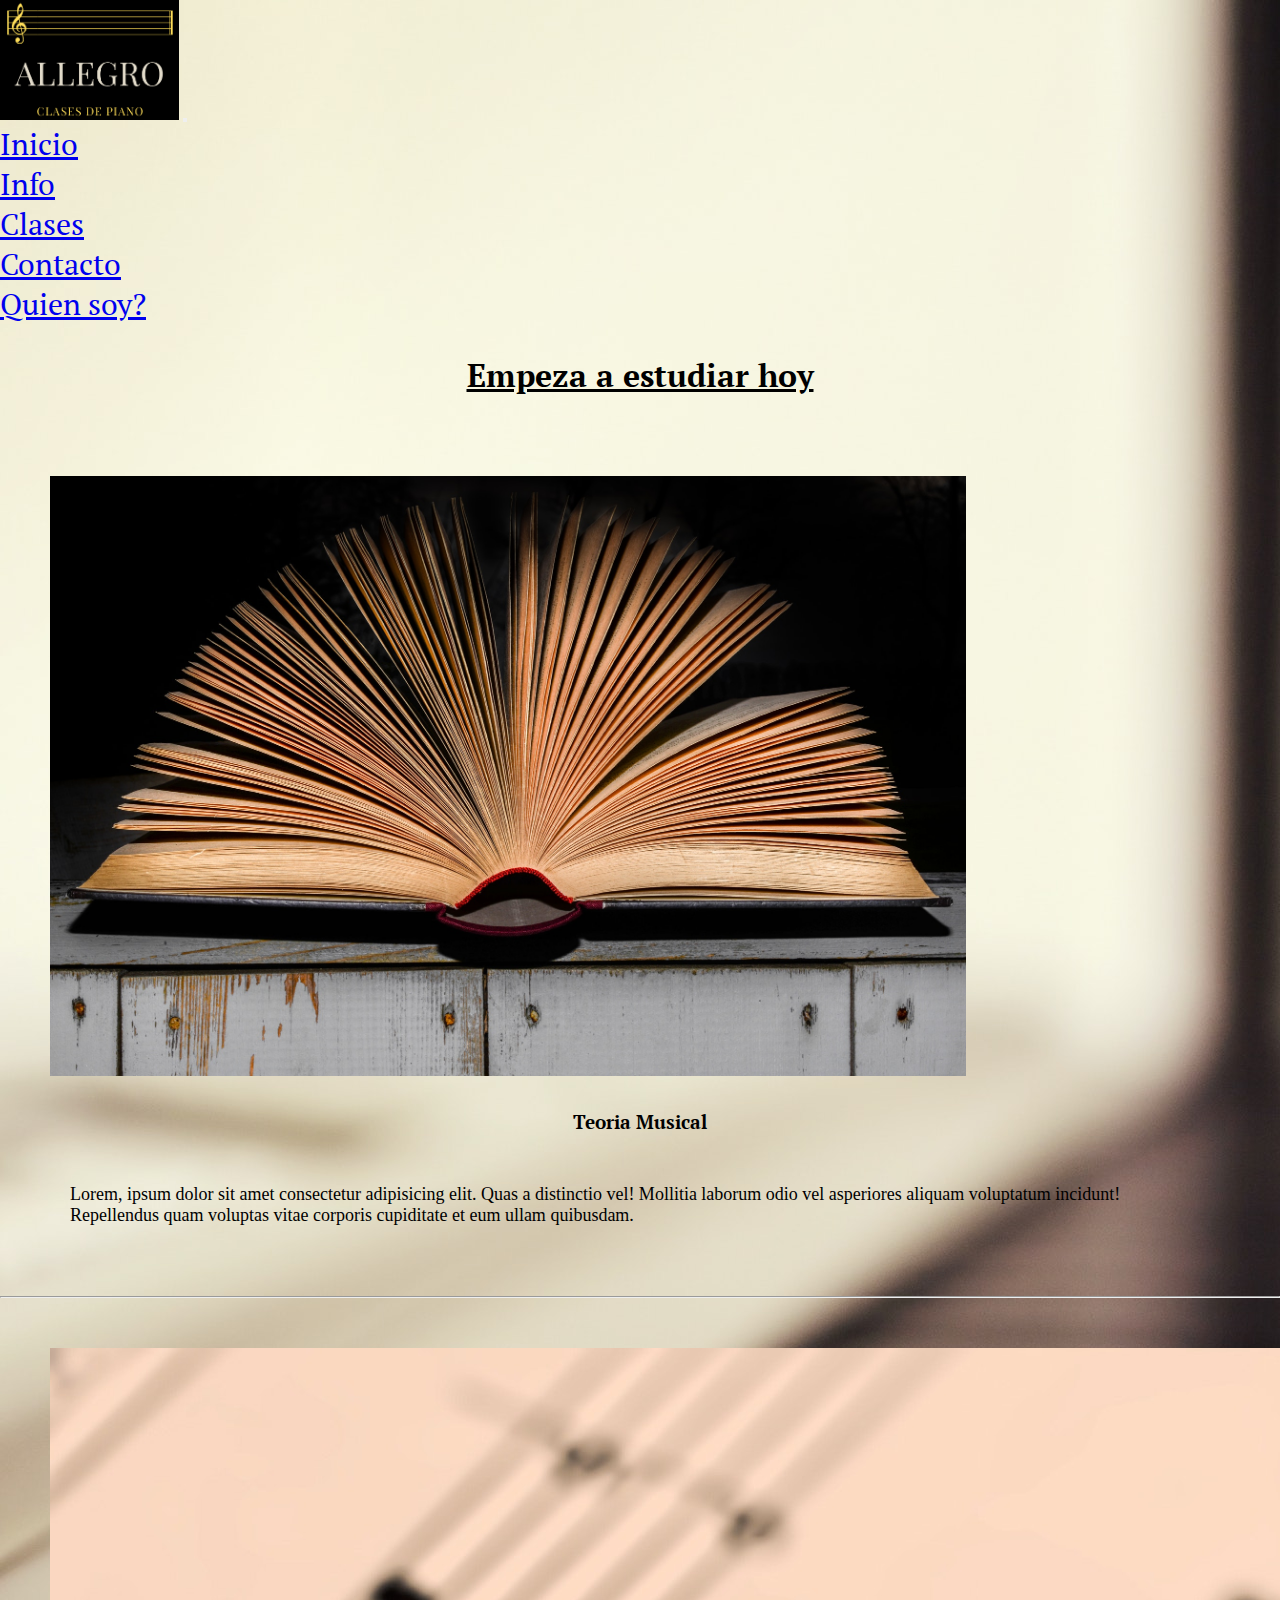
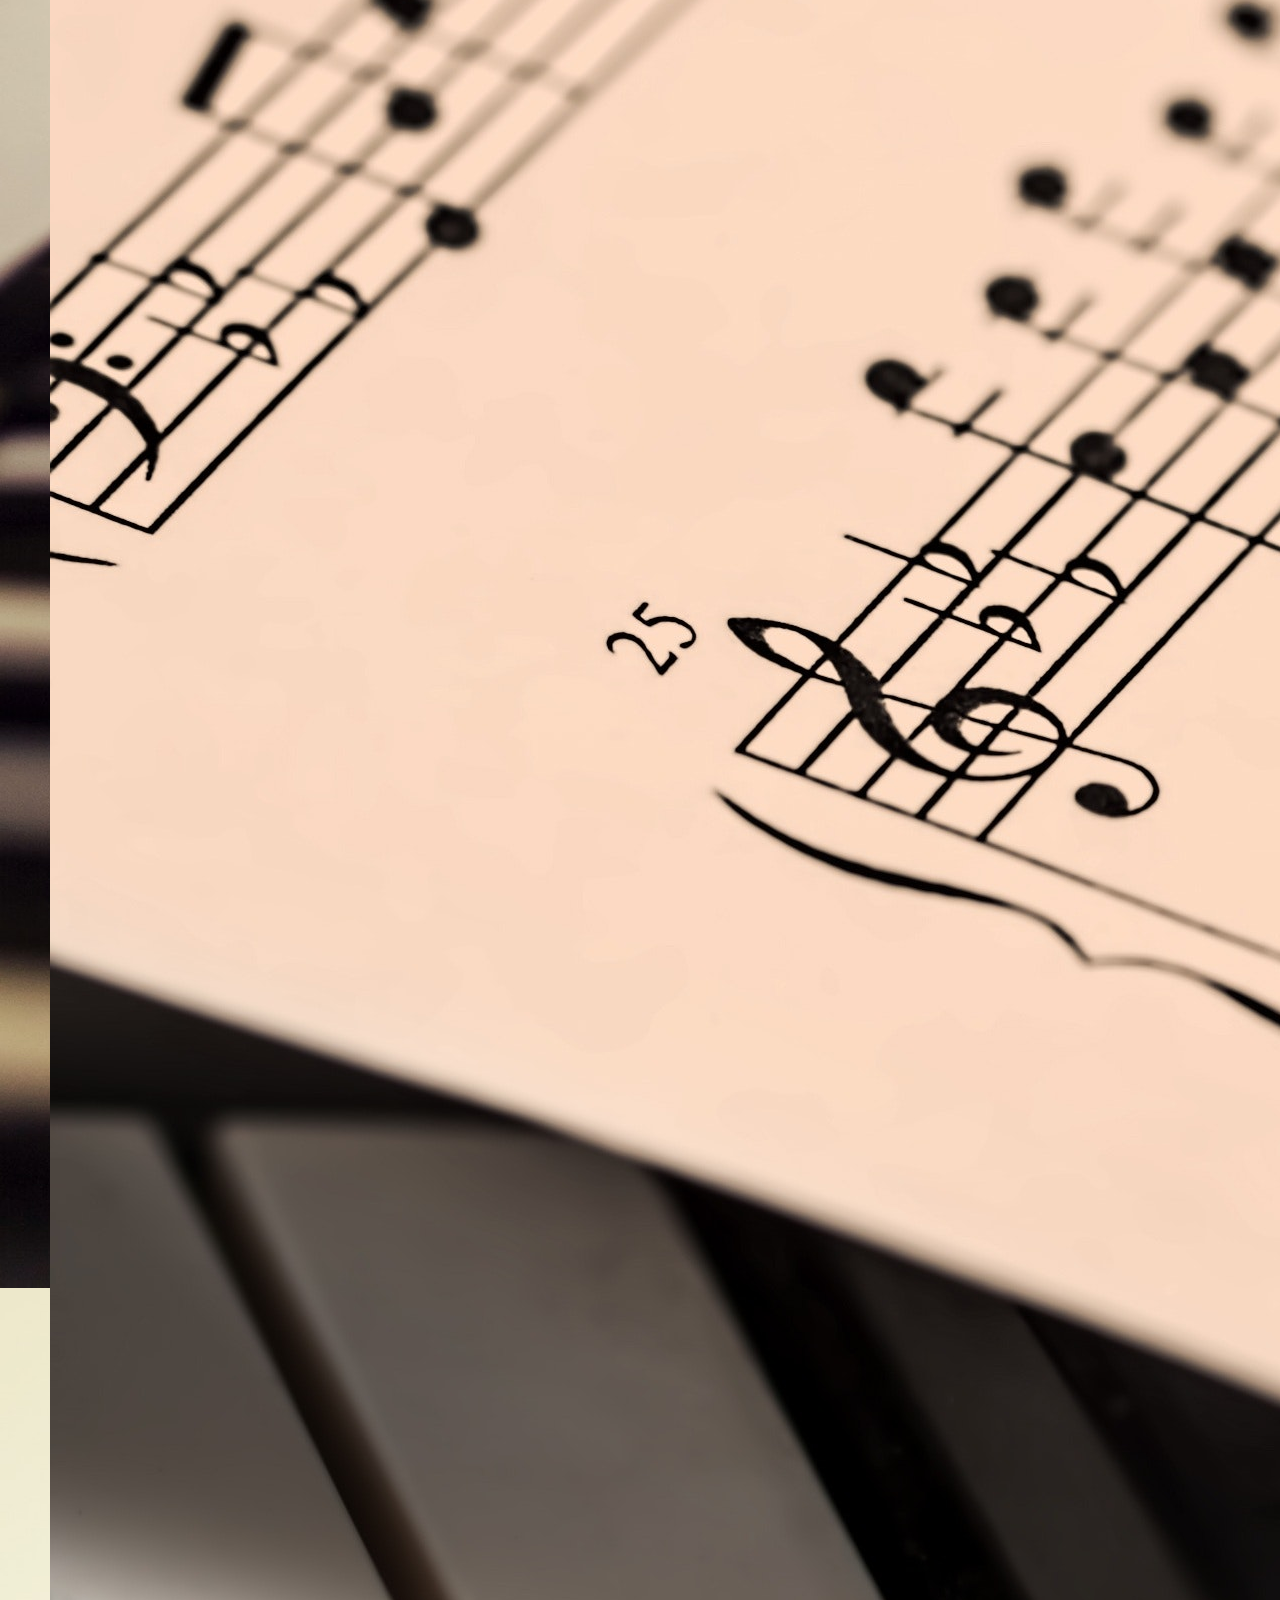
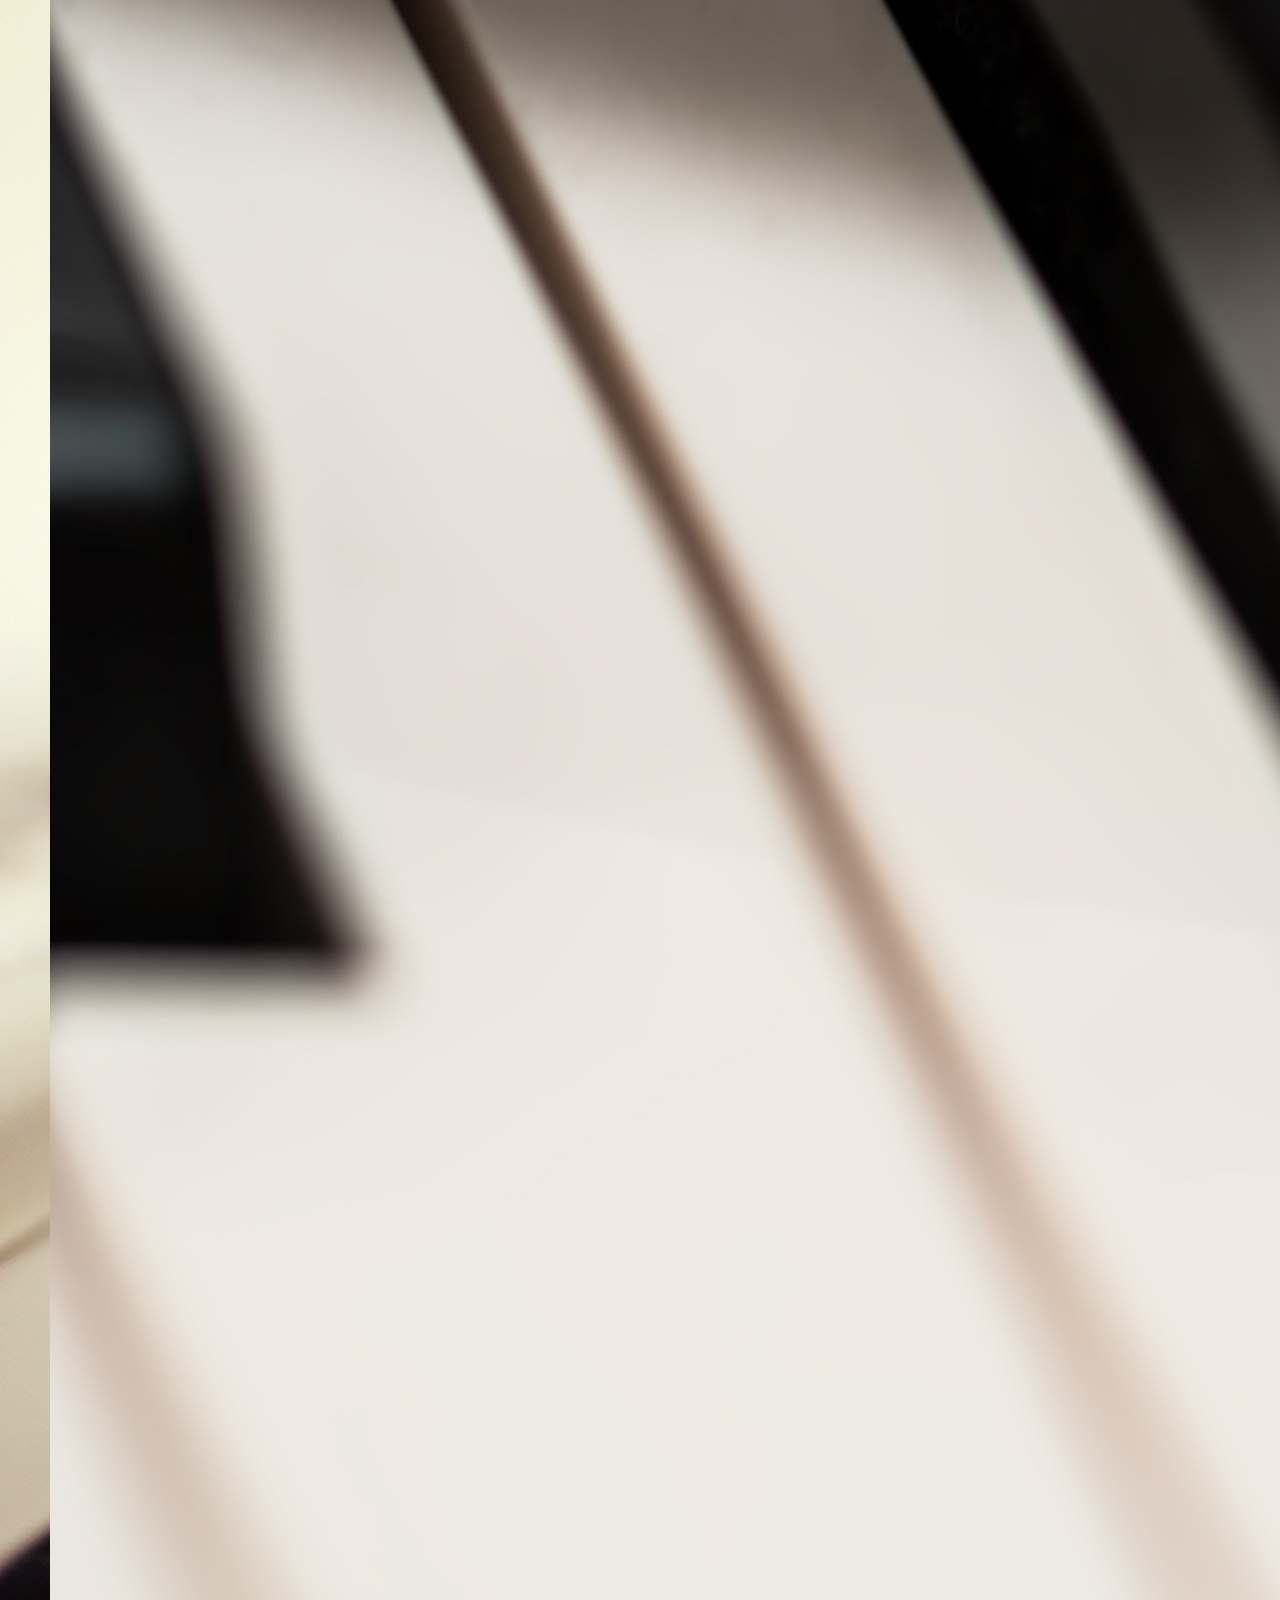
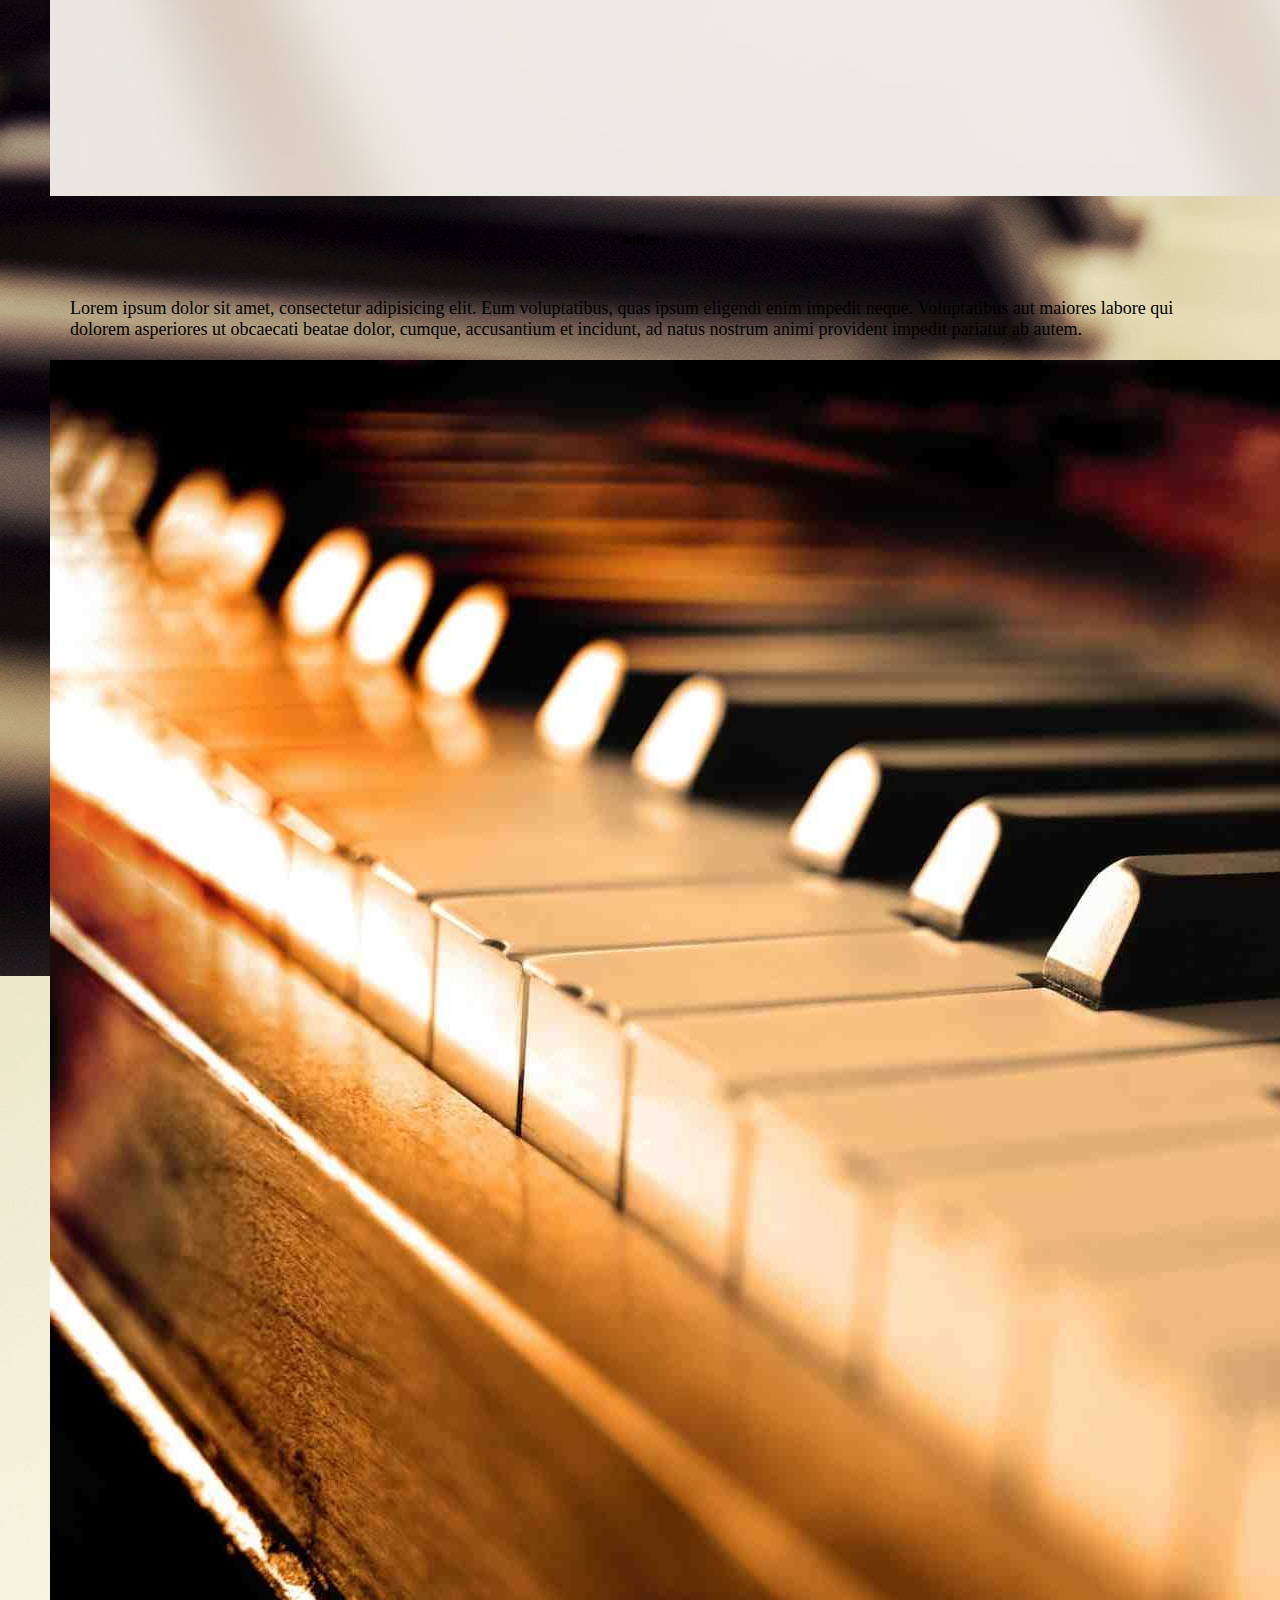
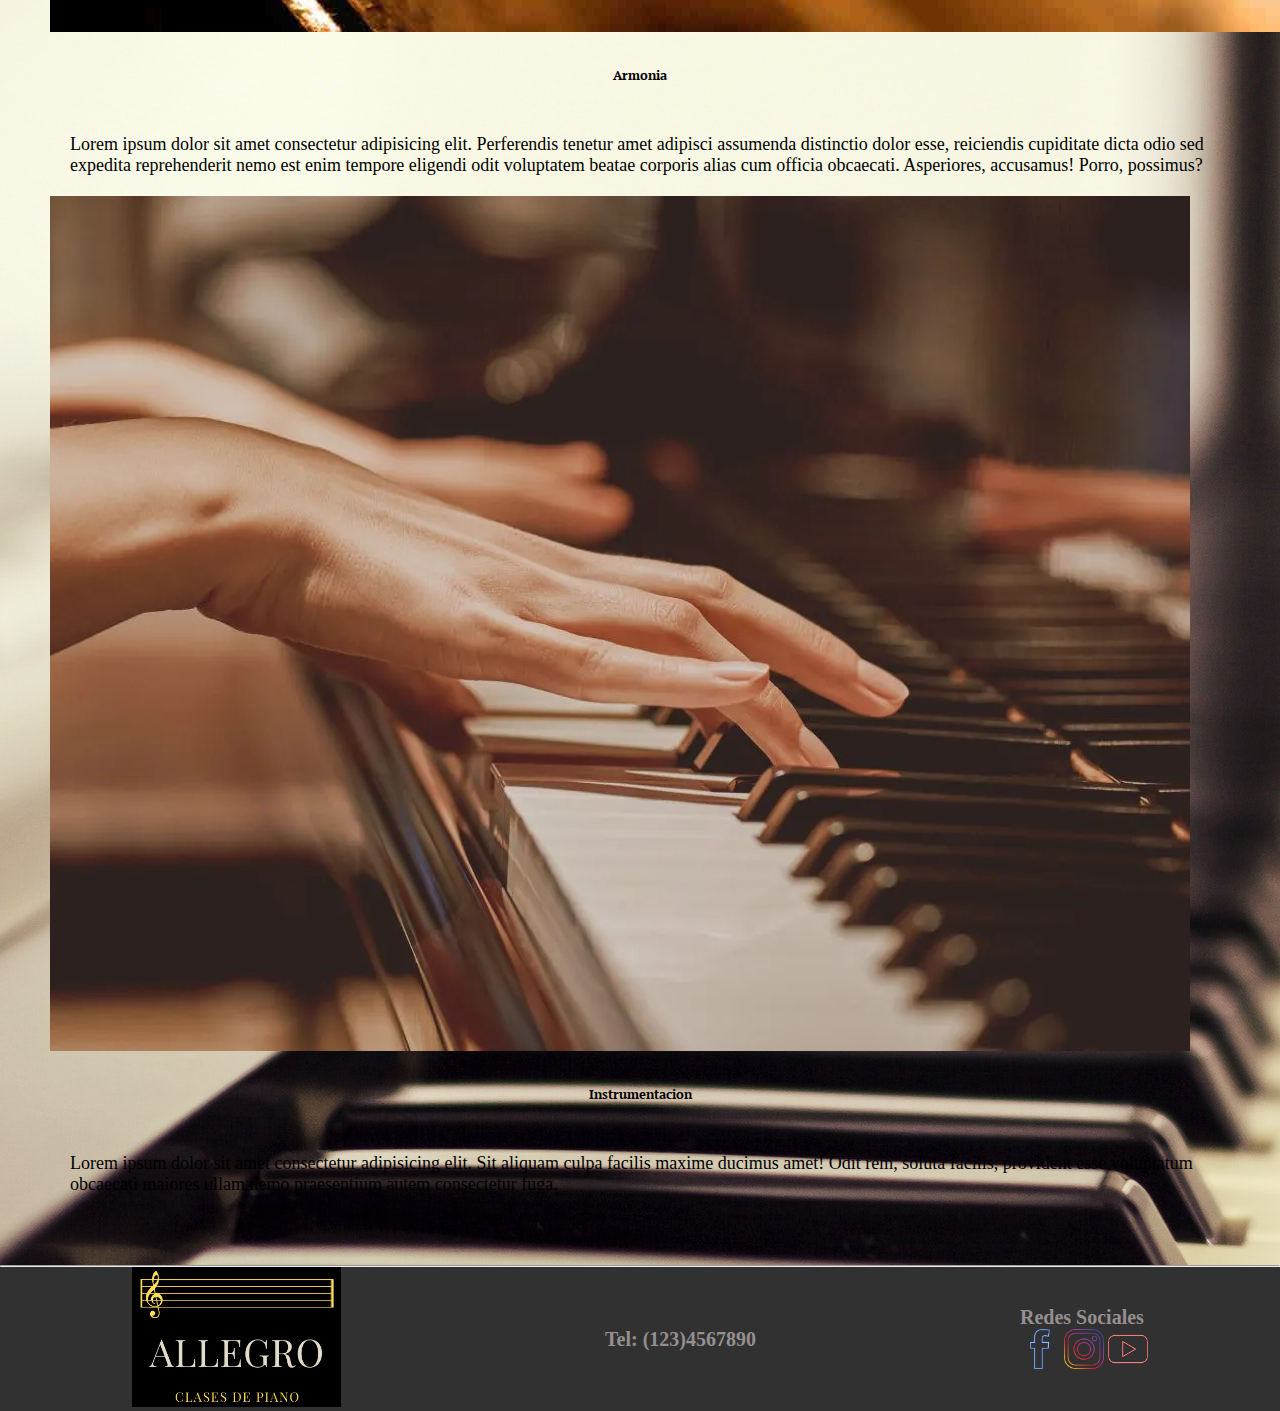
==== paginas/clases.html @ 0a34e82d "2da entrega del proyecto" ====
<!DOCTYPE html>
<html lang="es">
<head>
    <meta charset="UTF-8">
    <meta http-equiv="X-UA-Compatible" content="IE=edge">
    <meta name="viewport" content="width=device-width, initial-scale=1.0">
    <title>Clases</title>
    <link rel="shortcut icon" href="../imagenes/piano.ico" type="image/x-icon">
    <link href="https://cdn.jsdelivr.net/npm/bootstrap@5.1.3/dist/css/bootstrap.min.css" rel="stylesheet" integrity="sha384-1BmE4kWBq78iYhFldvKuhfTAU6auU8tT94WrHftjDbrCEXSU1oBoqyl2QvZ6jIW3" crossorigin="anonymous">
    <link rel="stylesheet" href="../css/style.css">
</head>
<body>
    <header>
        <nav class="navbar navbar-expand-lg navbar-dark bg-dark">
            <div class="container-fluid">
              <a class="navbar-brand" href="#"><img src="../imagenes/allegro.png" height="120px" alt=""></a>
              <button class="navbar-toggler" type="button" data-bs-toggle="collapse" data-bs-target="#navbarSupportedContent" aria-controls="navbarSupportedContent" aria-expanded="false" aria-label="Toggle navigation">
                <span class="navbar-toggler-icon"></span>
              </button>
              <div class="collapse navbar-collapse" id="navbarSupportedContent">
                <ul class="navbar-nav me-auto mb-2 mb-lg-0">
                  <li class="nav-item">
                    <a class="nav-link" href="../index.html">Inicio</a>
                  </li>
                  <li class="nav-item">
                    <a class="nav-link" href="info.html">Info</a>
                  </li>
                  <li class="nav-item">
                    <a class="nav-link" href="clases.html">Clases</a>
                  </li>
                  <li class="nav-item">
                    <a class="nav-link" href="contacto.html" >Contacto</a>
                  </li>
                  <li class="nav-item">
                    <a class="nav-link" href="quiensoy.html">Quien soy?</a>
                  </li>
                </ul>
              </div>
            </div>
          </nav>
    </header>
    <h1>Empeza a estudiar hoy</h1>
    <nav class="clases">
        <div class="card mb-3">
            <img src="../imagenes/pexels-skitterphoto-1005324.jpg" height="600px" class="card-img-top" alt="Teoria Musical">
            <div class="card-body">
              <h3 class="card-title">Teoria Musical</h3>
              <p class="card-text">Lorem, ipsum dolor sit amet consectetur adipisicing elit. Quas a distinctio vel! Mollitia laborum odio vel asperiores aliquam voluptatum incidunt! Repellendus quam voluptas vitae corporis cupiditate et eum ullam quibusdam.</p>
            </div>
          </div>
    </nav>
    <hr>
    <section>
    <div class="card-group">
        <div class="card">
          <img src="../imagenes/armonia.jpg" class="card-img-top" alt="solfeo">
          <div class="card-body">
            <h5 class="card-title">Solfeo</h5>
            <p class="card-text">Lorem ipsum dolor sit amet, consectetur adipisicing elit. Eum voluptatibus, quas ipsum eligendi enim impedit neque. Voluptatibus aut maiores labore qui dolorem asperiores ut obcaecati beatae dolor, cumque, accusantium et incidunt, ad natus nostrum animi provident impedit pariatur ab autem.</p>
          </div>
        </div>
        <div class="card">
          <img src="../imagenes/piano.jpg" class="card-img-top" alt="armonia">
          <div class="card-body">
            <h5 class="card-title">Armonia</h5>
            <p class="card-text">Lorem ipsum dolor sit amet consectetur adipisicing elit. Perferendis tenetur amet adipisci assumenda distinctio dolor esse, reiciendis cupiditate dicta odio sed expedita reprehenderit nemo est enim tempore eligendi odit voluptatem beatae corporis alias cum officia obcaecati. Asperiores, accusamus! Porro, possimus?</p>
          </div>
        </div>
        <div class="card">
          <img src="../imagenes/instrumentacion.jpg" class="card-img-top" alt="instrumentacion">
          <div class="card-body">
            <h5 class="card-title">Instrumentacion</h5>
            <p class="card-text">Lorem ipsum dolor sit amet consectetur adipisicing elit. Sit aliquam culpa facilis maxime ducimus amet! Odit rem, soluta facilis, provident esse voluptatum obcaecati maiores ullam nemo praesentium autem consectetur fuga.</p>
          </div>
        </div>
      </div>
    </section>
    <hr>
    <footer>
      <div class="pie">
        <div class="logopie">
          <img src="../imagenes/allegro.png" height="140px" alt="">
        </div>
        <div class="tel">
          <h2>Tel: (123)4567890</h2>
        </div>
        <div class="redes">
          <h2>Redes Sociales</h2>
          <a href="https://www.facebook.com/" target="_blank"><img src="../imagenes/facebook.png" height="40px" alt=""></a>
          <a href="https://www.instagram.com/" target="_blank"><img src="../imagenes/instagram.png" height="40px" alt=""></a>
          <a href="https://www.youtube.com/" target="_blank"><img src="../imagenes/youtube.png" height="40px" alt=""></a>
        </div>
      </div>
      </footer>
  
        
    
    <script src="https://cdn.jsdelivr.net/npm/bootstrap@5.1.3/dist/js/bootstrap.bundle.min.js" integrity="sha384-ka7Sk0Gln4gmtz2MlQnikT1wXgYsOg+OMhuP+IlRH9sENBO0LRn5q+8nbTov4+1p" crossorigin="anonymous"></script>

</body>
</html>
---- css/style.css ----
@import url('https://fonts.googleapis.com/css2?family=PT+Serif&display=swap');
*{
    margin: 0;
    padding: 0;
    box-sizing: border-box;
}
body{
    background-color: antiquewhite;
    background-image: url(../imagenes/fondo.jpg);
}
.nav-link{
    font-family:'PT Serif', serif;
    font-size: 30px;
    
} 
.carousel-item{
    height: 100%;
    transition: all 1s;
}

.navbar-collapse{
    flex-grow: 0;
    padding-right: 35px;

}
.flex{
    display: flex;
    justify-content: space-evenly;
    
}
h1{
    font-family: 'PT Serif', serif;
    padding: 30px 30px;
    text-align: center;
    text-decoration: underline;
}
p{
    padding: 20px 20px;
    font-size: large;
    
}
.clases{
    padding: 50px;
}
.card-title{
    font-family:'PT Serif', serif ;
    padding: 30px;
    display: flex;
    justify-content: center;
}
.card-group{
    padding: 50px;
}
form{
    border: 1px solid rgb(44, 43, 43);
    width: 450px;
    margin: auto;
    background-color: rgba(0, 0, 0, 0.4);
    padding: 10px 20px;
    box-sizing: border-box;
    border-radius: 8px;
    margin-bottom: 40px;

}
input{
    width: 100%;
    margin-bottom: 20px;
    padding: 7px;
    box-sizing: border-box;
    font-size: 18px;
}
textarea{
    margin-bottom: 20px;
    box-sizing: border-box;
    min-height: 100px;
    max-height: 200px;
}
#boton{
    background-color: rgb(32, 32, 32);
    color: gray;
    padding: 15px;
    font-size: 25px;
    font-family: 'PT Serif', serif ;
}
footer{
    background-color: rgb(49, 49, 49);
}
h2{
    color: rgb(149, 143, 143);
    font-size: 20px;
}
.pie{
    display: flex;
    flex-direction: row;
    justify-content: center;
    justify-content: space-around;
    align-items: center;

}
.tel{
   
.logopie{
    
.redes{


}
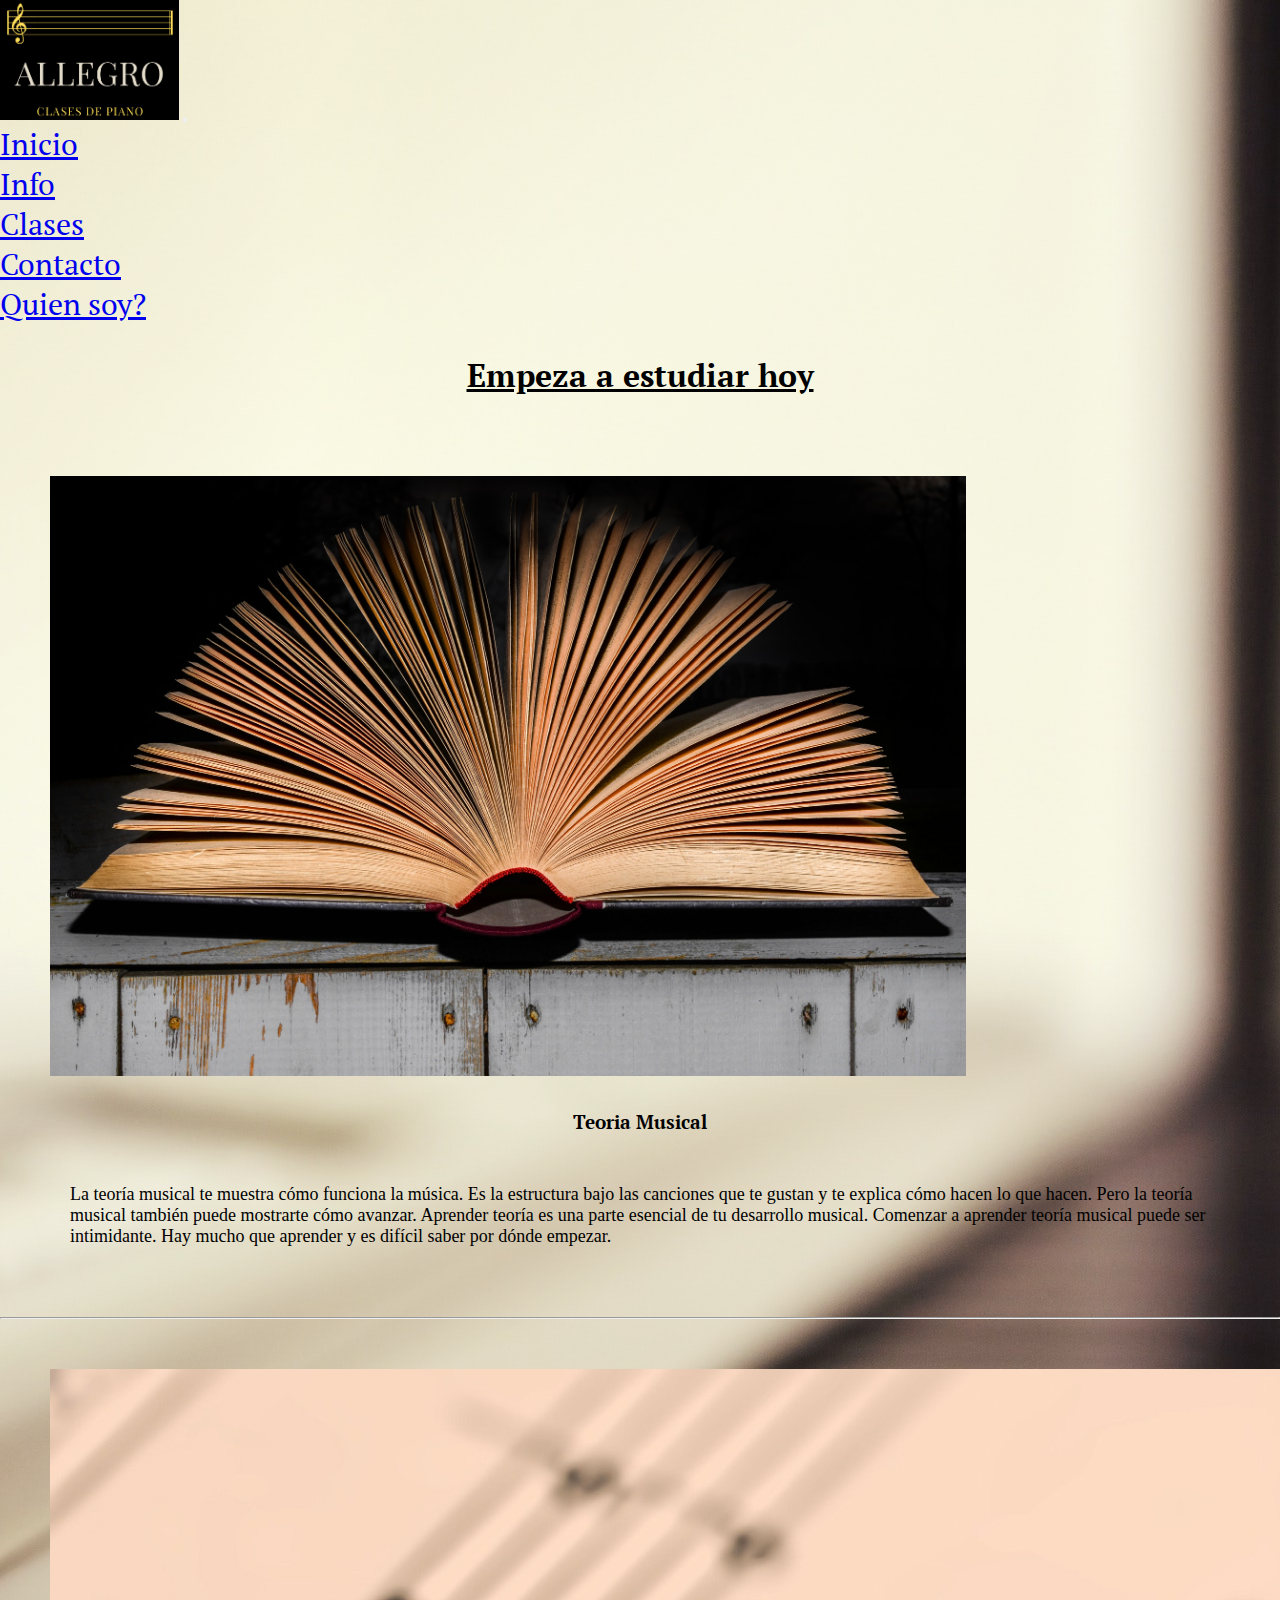
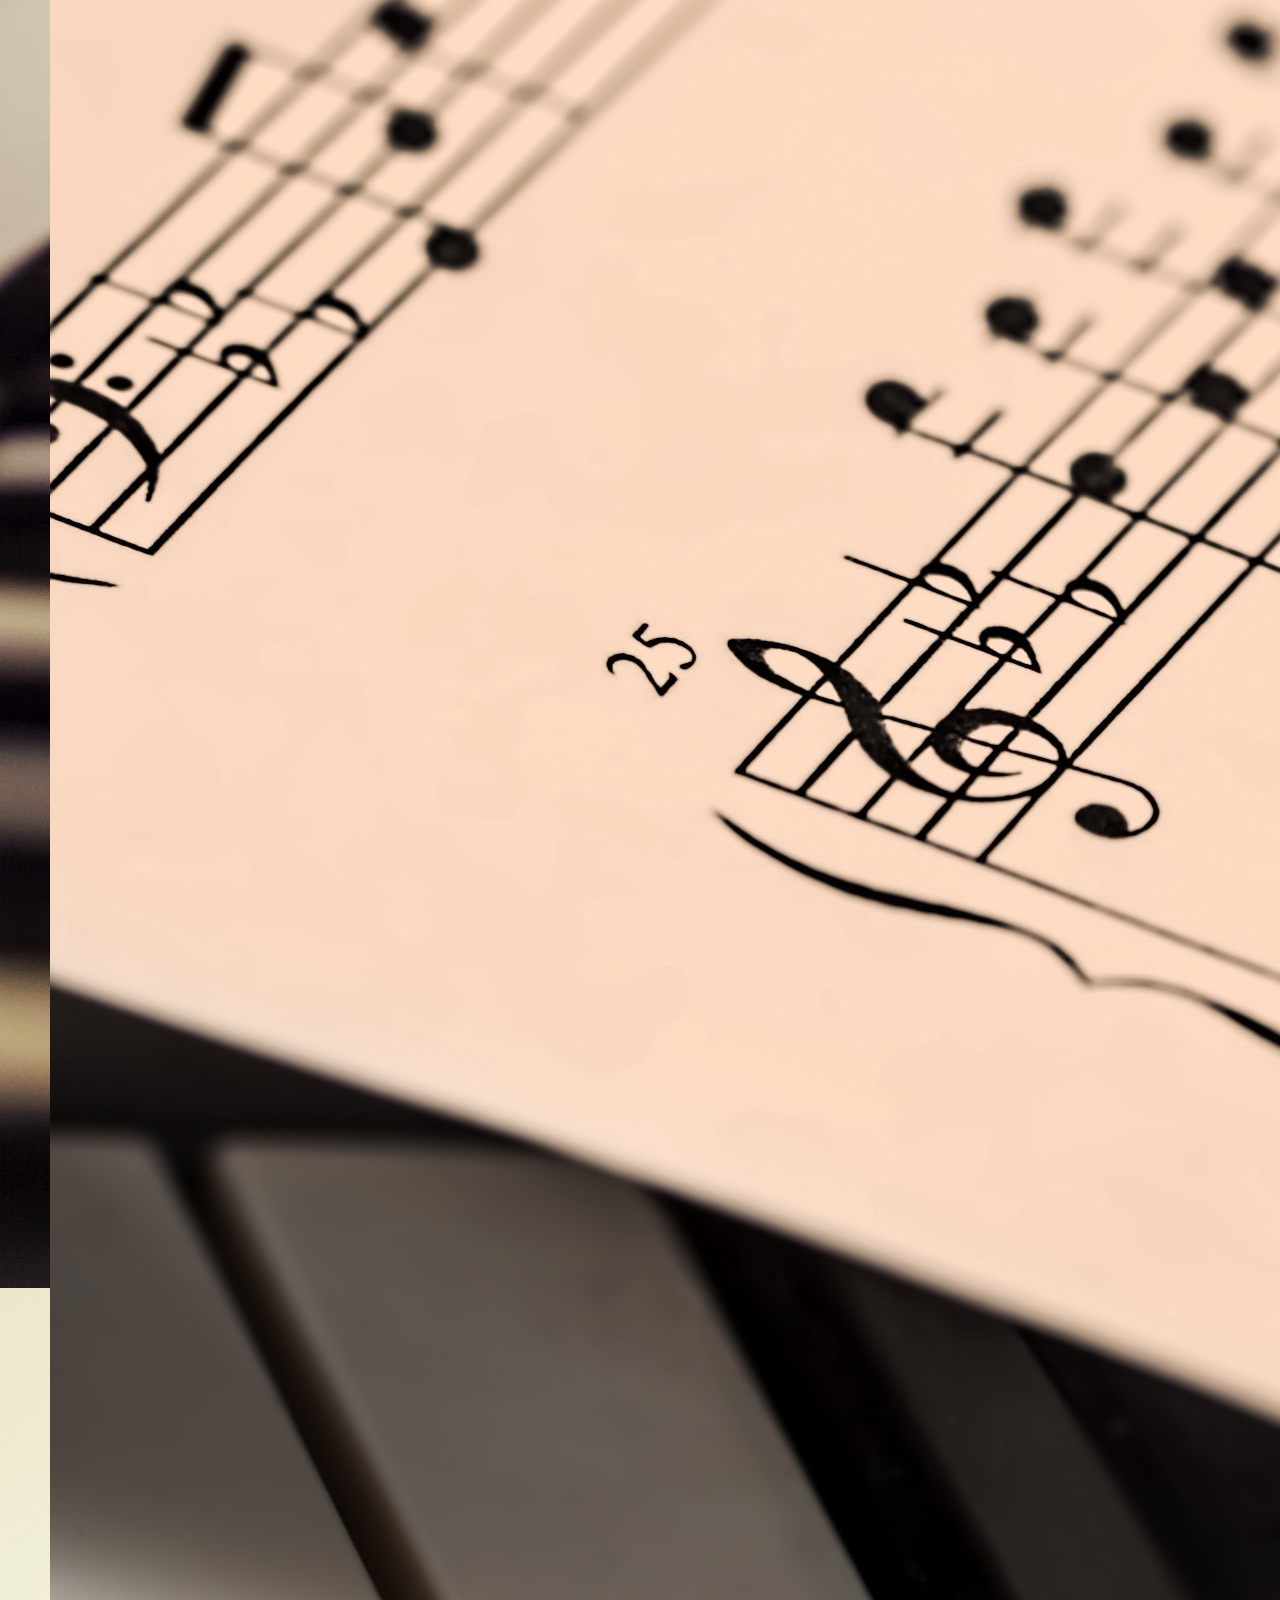
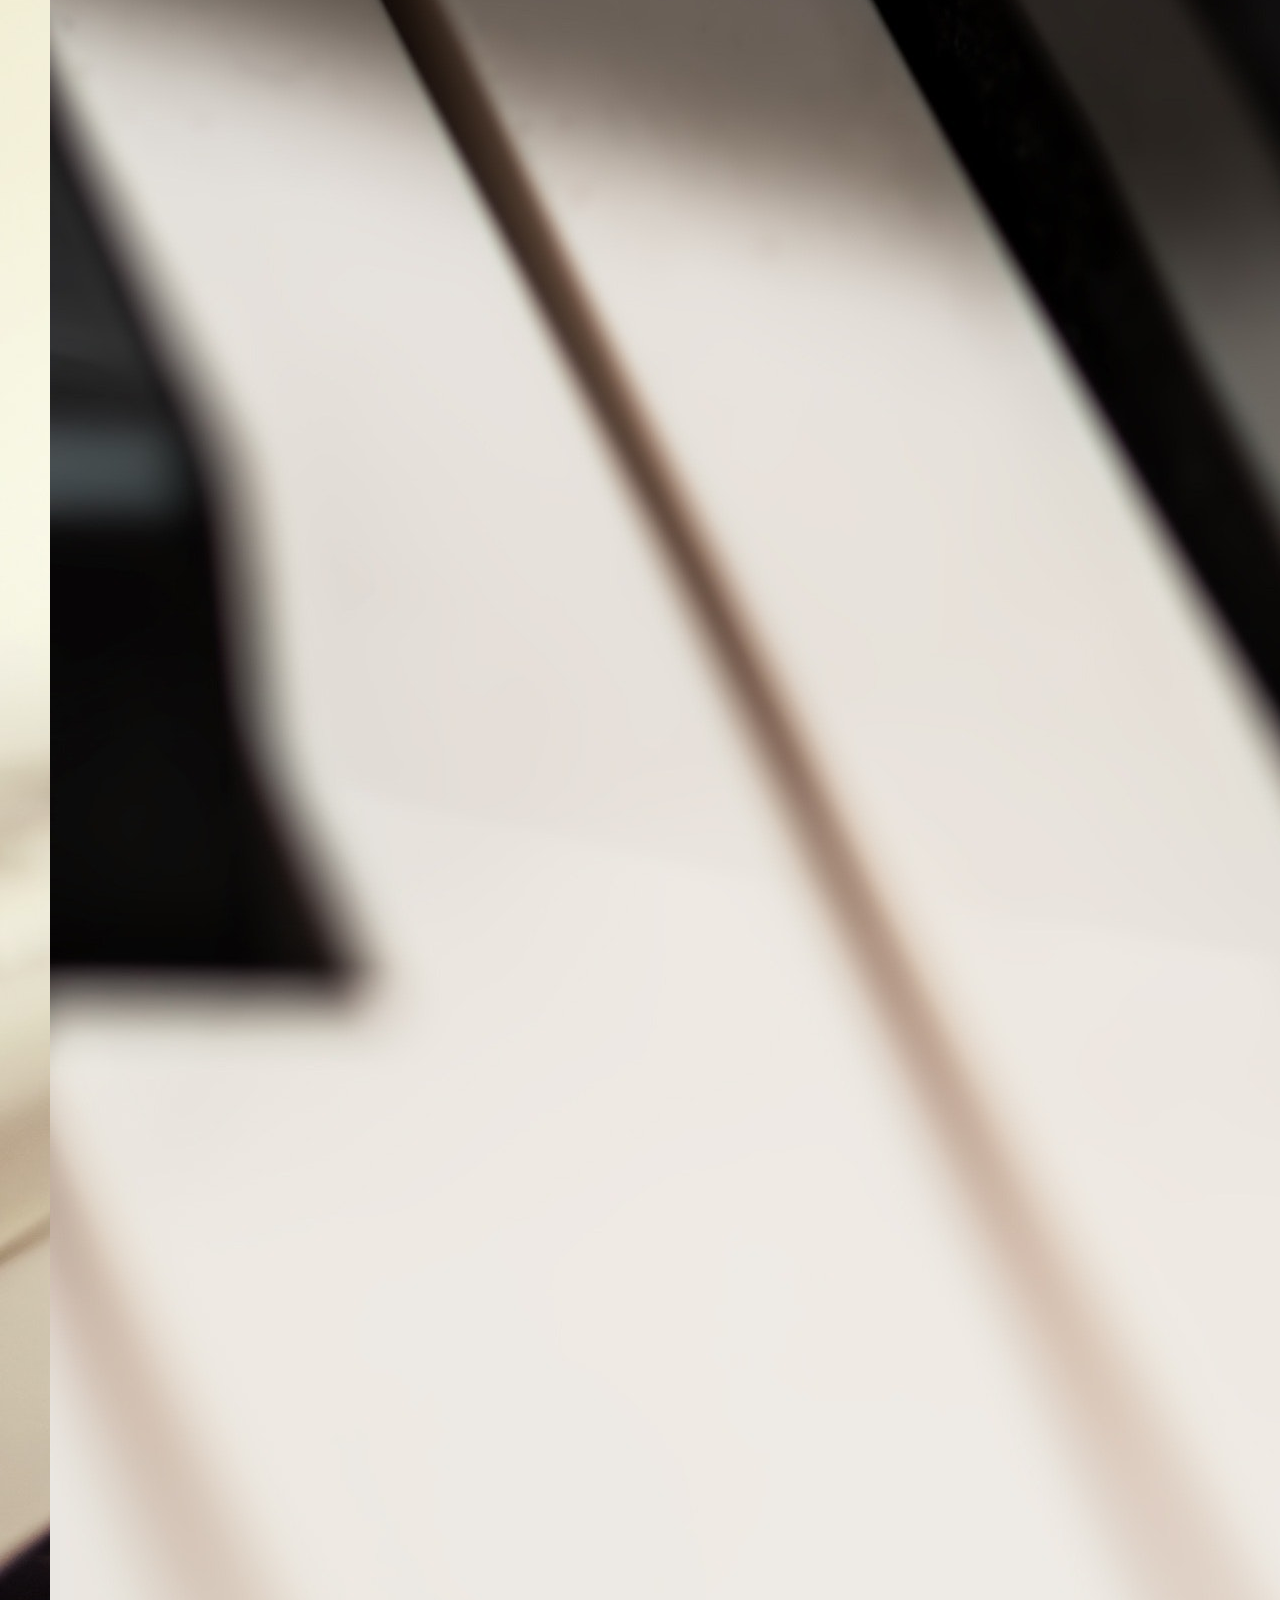
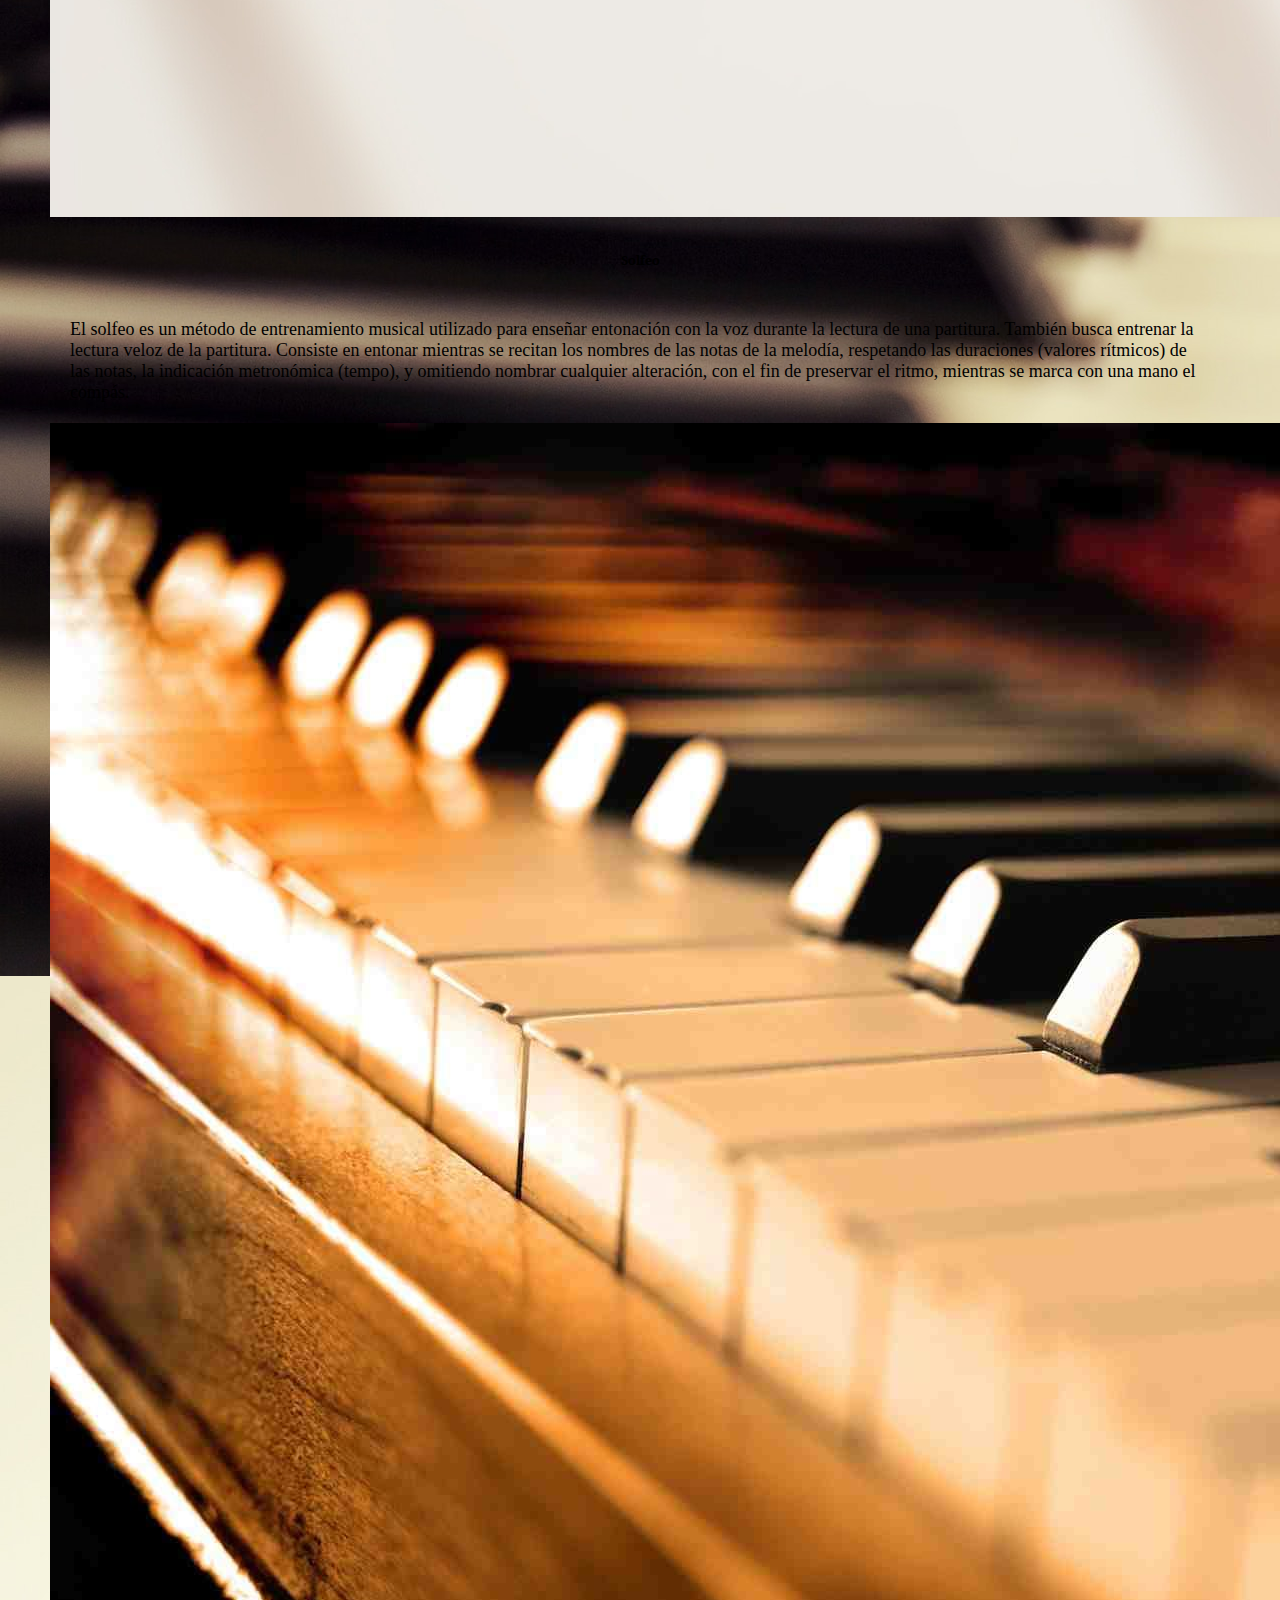
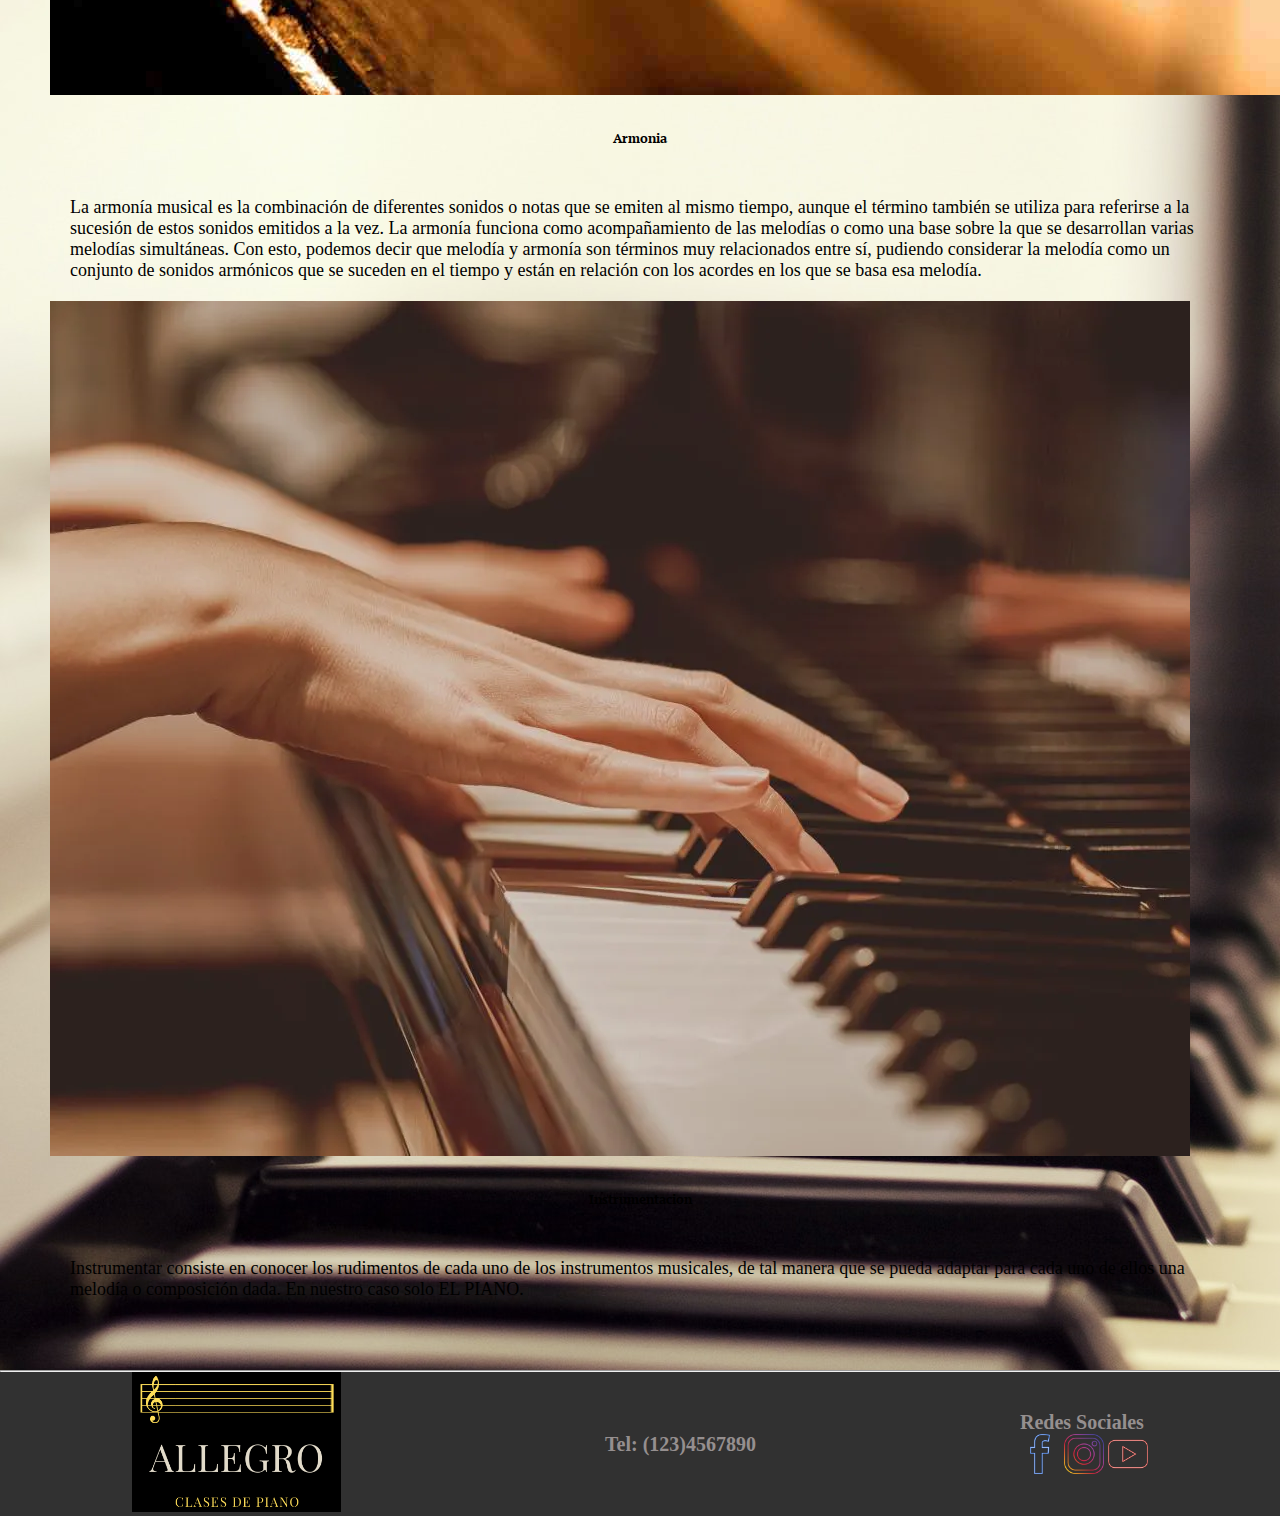
==== commit f98ba3cf: "aplicando sass" ====
--- a/paginas/clases.html
+++ b/paginas/clases.html
@@ -45,7 +45,11 @@
             <img src="../imagenes/pexels-skitterphoto-1005324.jpg" height="600px" class="card-img-top" alt="Teoria Musical">
             <div class="card-body">
               <h3 class="card-title">Teoria Musical</h3>
-              <p class="card-text">Lorem, ipsum dolor sit amet consectetur adipisicing elit. Quas a distinctio vel! Mollitia laborum odio vel asperiores aliquam voluptatum incidunt! Repellendus quam voluptas vitae corporis cupiditate et eum ullam quibusdam.</p>
+              <p class="card-text">La teoría musical te muestra cómo funciona la música.
+              Es la estructura bajo las canciones que te gustan y te explica cómo hacen lo que hacen.
+              Pero la teoría musical también puede mostrarte cómo avanzar.
+              Aprender teoría es una parte esencial de tu desarrollo musical.
+              Comenzar a aprender teoría musical puede ser intimidante. Hay mucho que aprender y es difícil saber por dónde empezar.</p>
             </div>
           </div>
     </nav>
@@ -56,21 +60,22 @@
           <img src="../imagenes/armonia.jpg" class="card-img-top" alt="solfeo">
           <div class="card-body">
             <h5 class="card-title">Solfeo</h5>
-            <p class="card-text">Lorem ipsum dolor sit amet, consectetur adipisicing elit. Eum voluptatibus, quas ipsum eligendi enim impedit neque. Voluptatibus aut maiores labore qui dolorem asperiores ut obcaecati beatae dolor, cumque, accusantium et incidunt, ad natus nostrum animi provident impedit pariatur ab autem.</p>
+            <p class="card-text">El solfeo es un método de entrenamiento musical utilizado para enseñar entonación con la voz durante la lectura de una partitura. También busca entrenar la lectura veloz de la partitura.
+            Consiste en entonar mientras se recitan los nombres de las notas de la melodía, respetando las duraciones (valores rítmicos) de las notas, la indicación metronómica (tempo), y omitiendo nombrar cualquier alteración, con el fin de preservar el ritmo, mientras se marca con una mano el compás.</p>
           </div>
         </div>
         <div class="card">
           <img src="../imagenes/piano.jpg" class="card-img-top" alt="armonia">
           <div class="card-body">
             <h5 class="card-title">Armonia</h5>
-            <p class="card-text">Lorem ipsum dolor sit amet consectetur adipisicing elit. Perferendis tenetur amet adipisci assumenda distinctio dolor esse, reiciendis cupiditate dicta odio sed expedita reprehenderit nemo est enim tempore eligendi odit voluptatem beatae corporis alias cum officia obcaecati. Asperiores, accusamus! Porro, possimus?</p>
+            <p class="card-text">La armonía musical es la combinación de diferentes sonidos o notas que se emiten al mismo tiempo, aunque el término también se utiliza para referirse a la sucesión de estos sonidos emitidos a la vez. La armonía funciona como acompañamiento de las melodías o como una base sobre la que se desarrollan varias melodías simultáneas. Con esto, podemos decir que melodía y armonía son términos muy relacionados entre sí, pudiendo considerar la melodía como un conjunto de sonidos armónicos que se suceden en el tiempo y están en relación con los acordes en los que se basa esa melodía.</p>
           </div>
         </div>
         <div class="card">
           <img src="../imagenes/instrumentacion.jpg" class="card-img-top" alt="instrumentacion">
           <div class="card-body">
             <h5 class="card-title">Instrumentacion</h5>
-            <p class="card-text">Lorem ipsum dolor sit amet consectetur adipisicing elit. Sit aliquam culpa facilis maxime ducimus amet! Odit rem, soluta facilis, provident esse voluptatum obcaecati maiores ullam nemo praesentium autem consectetur fuga.</p>
+            <p class="card-text">Instrumentar consiste en conocer los rudimentos de cada uno de los instrumentos musicales, de tal manera que se pueda adaptar para cada uno de ellos una melodía o composición dada. En nuestro caso solo EL PIANO.</p>
           </div>
         </div>
       </div>
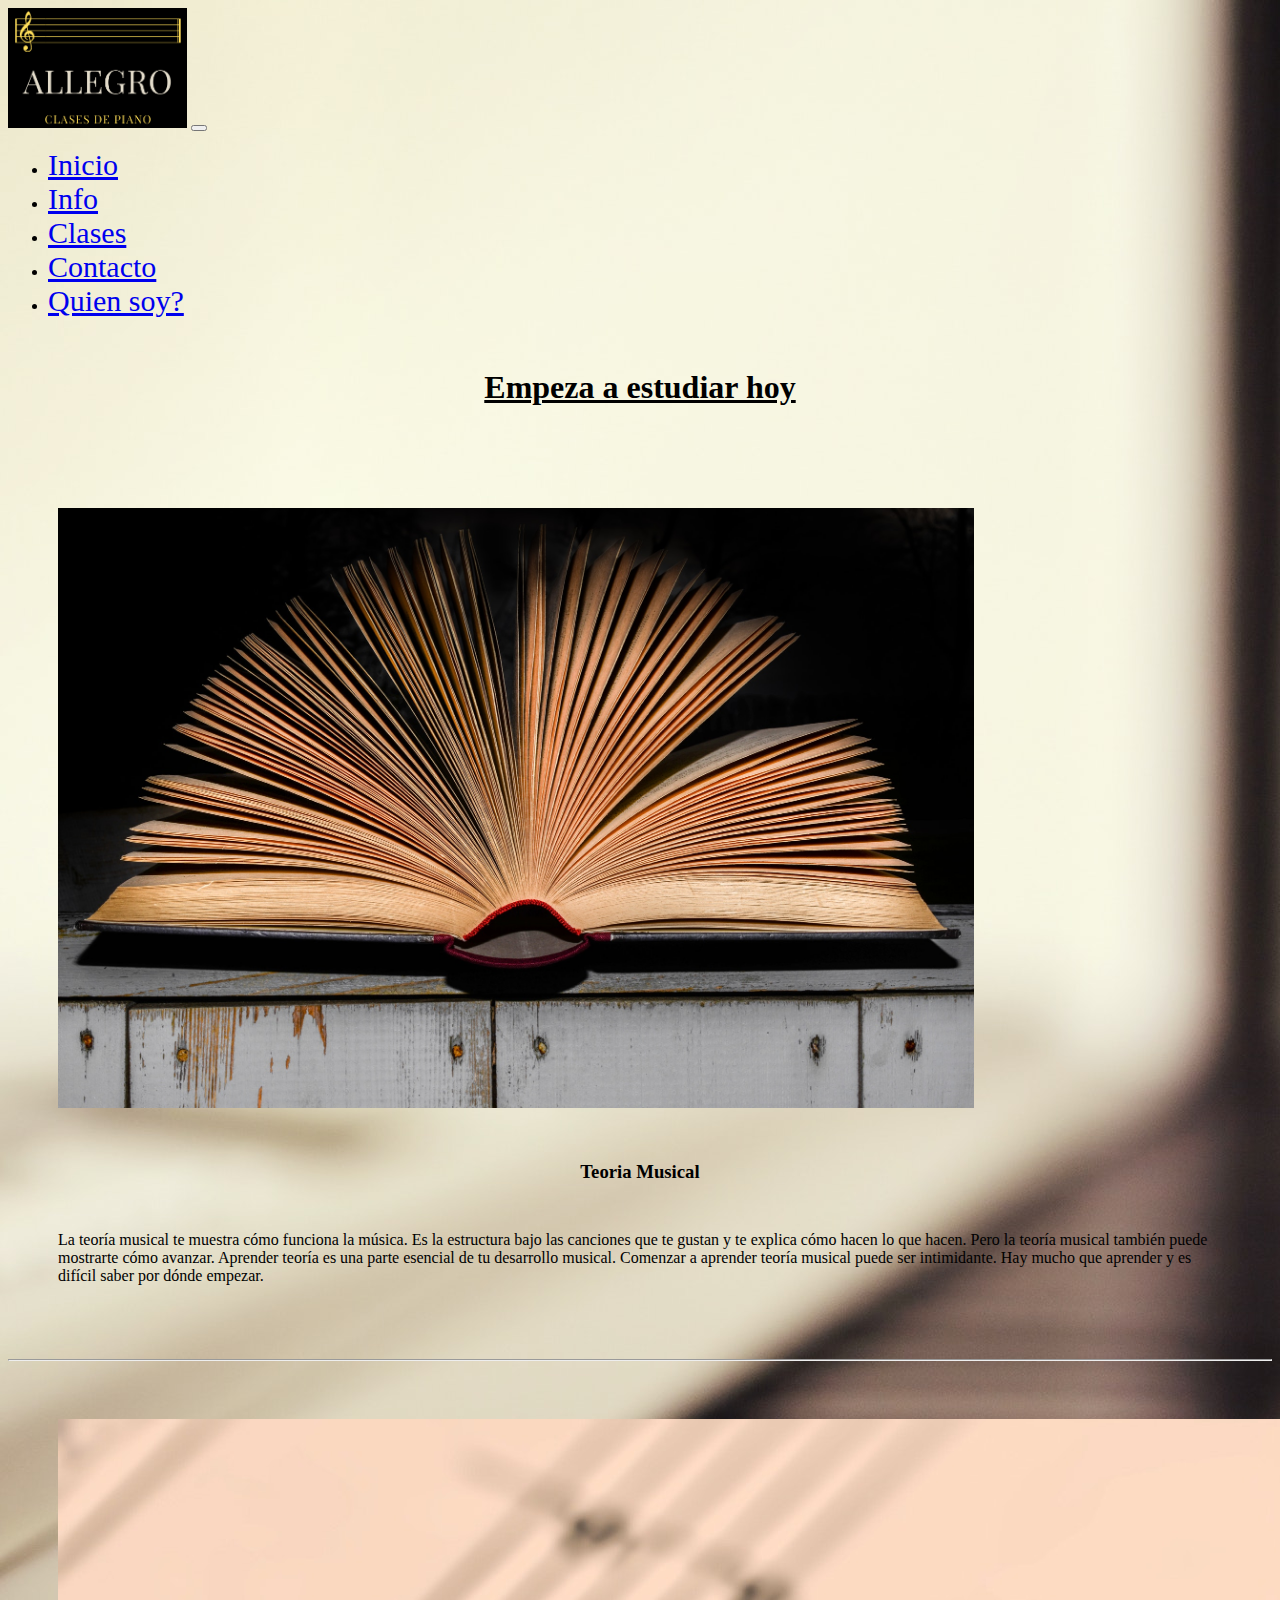
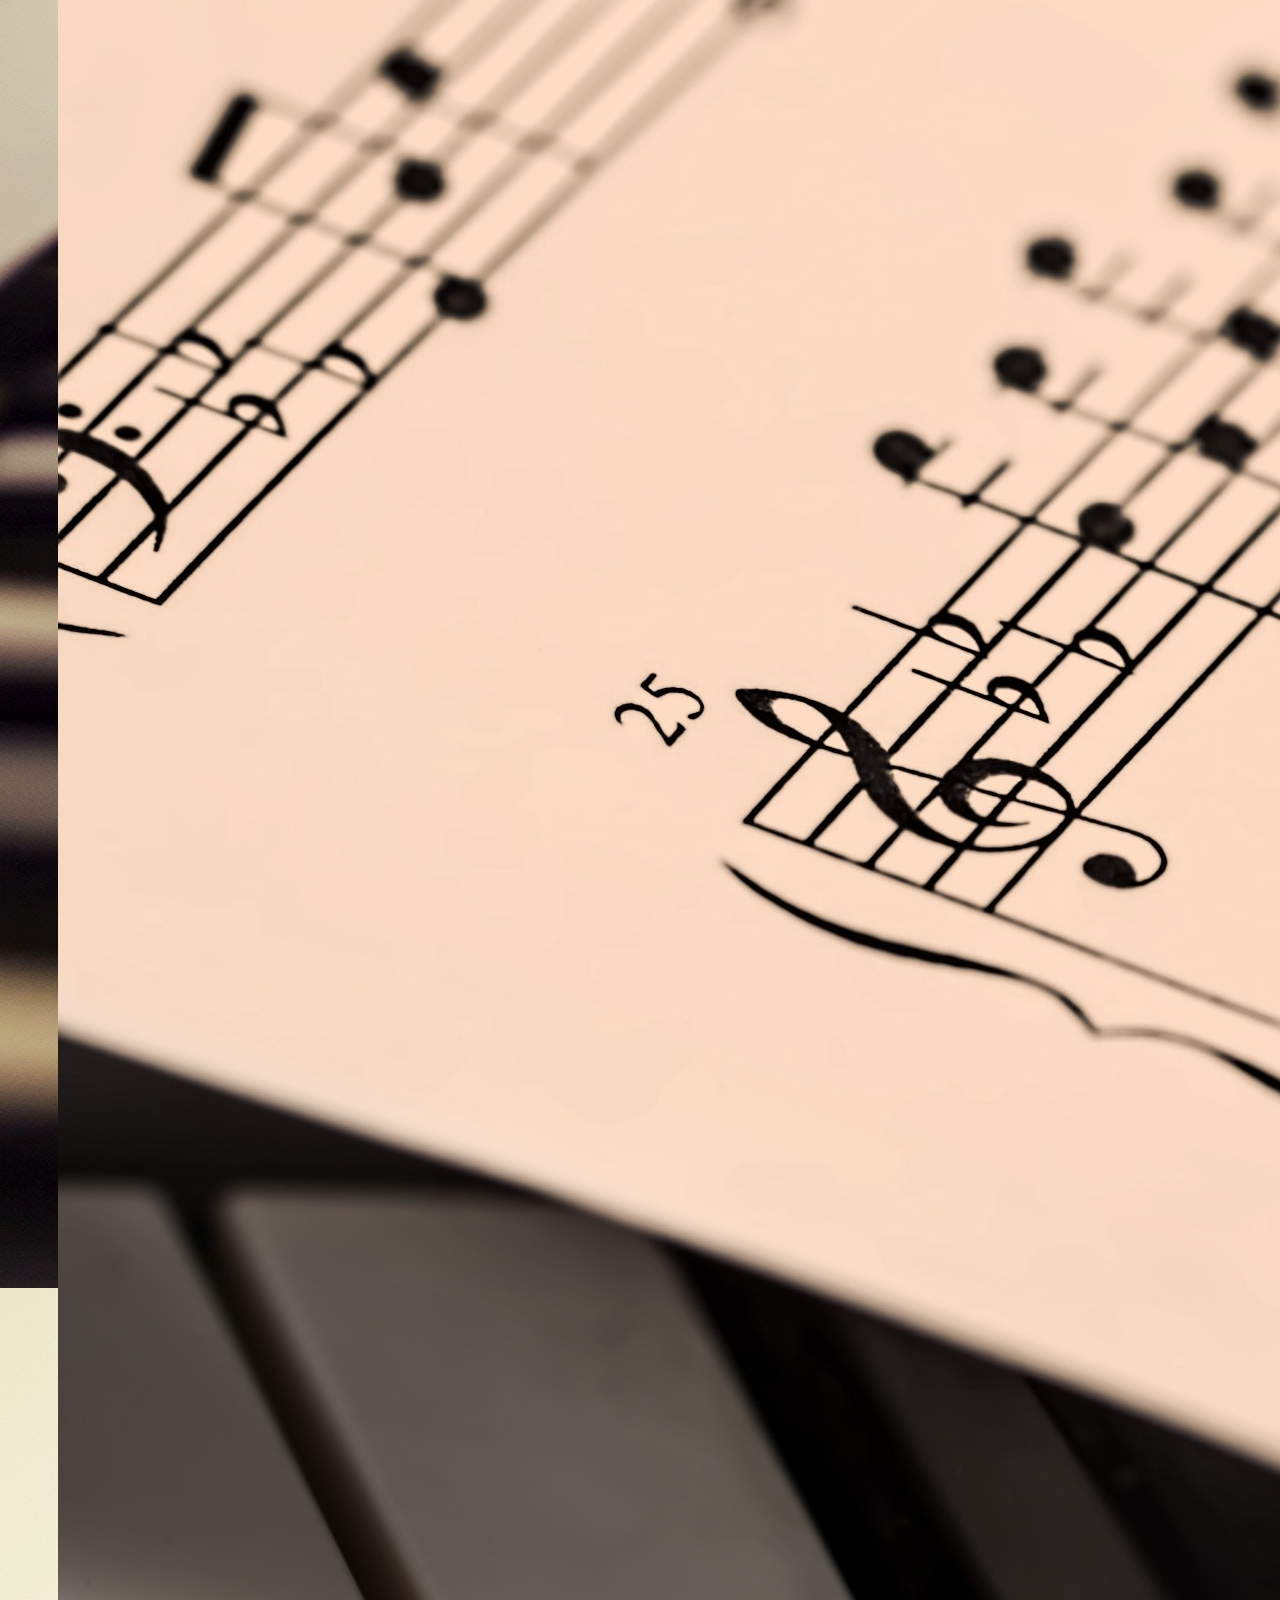
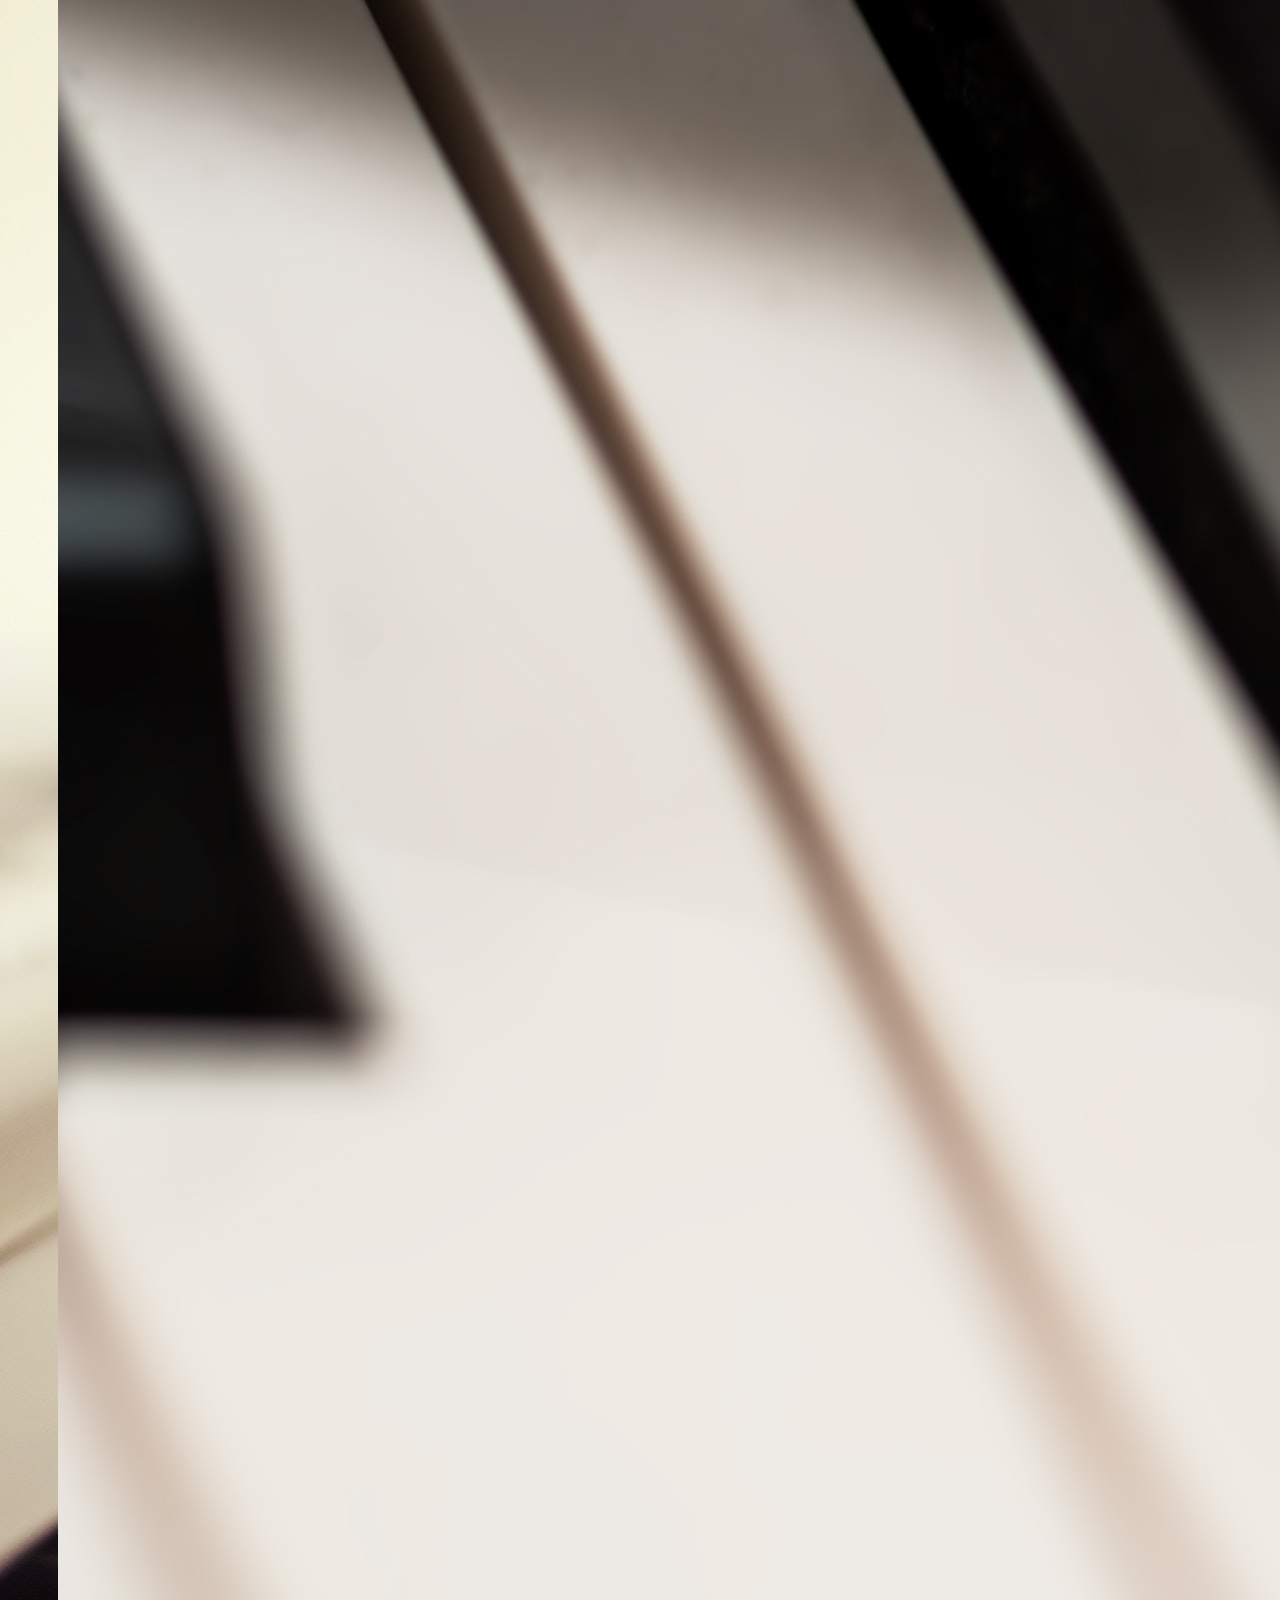
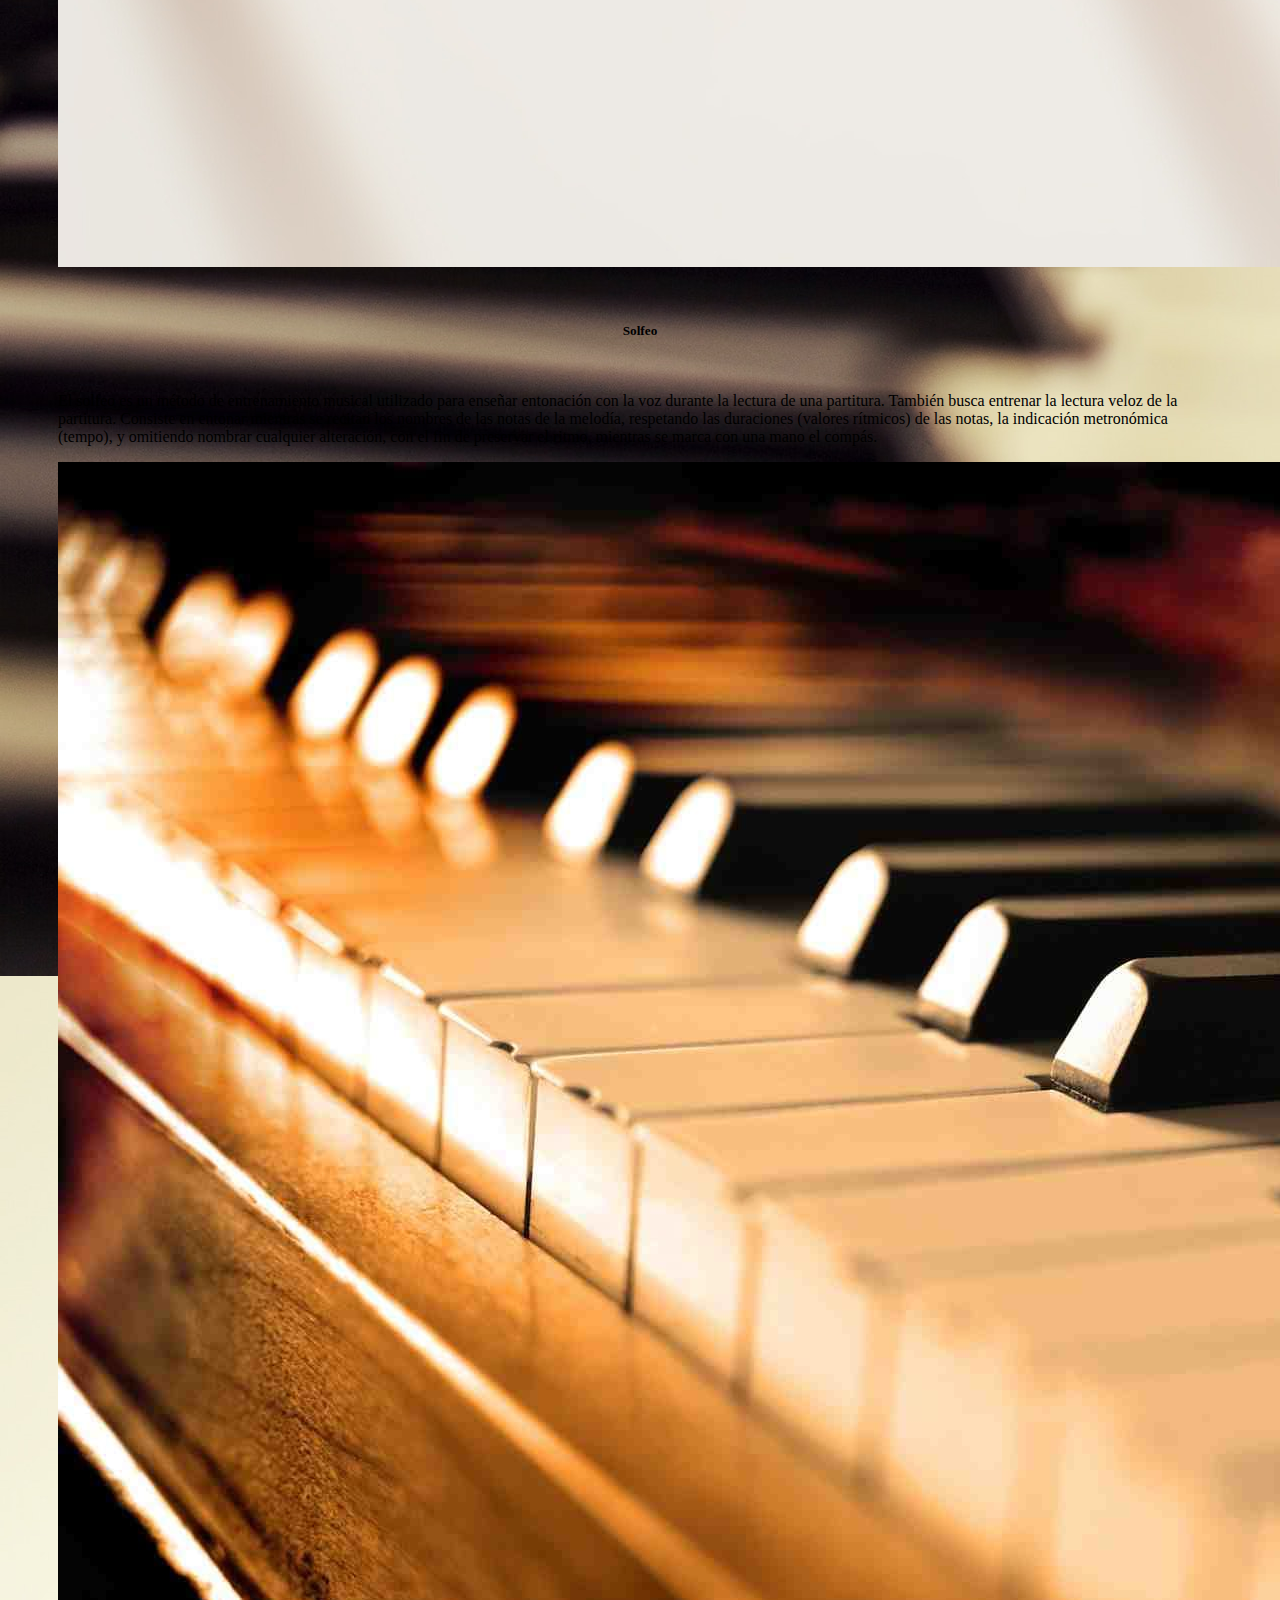
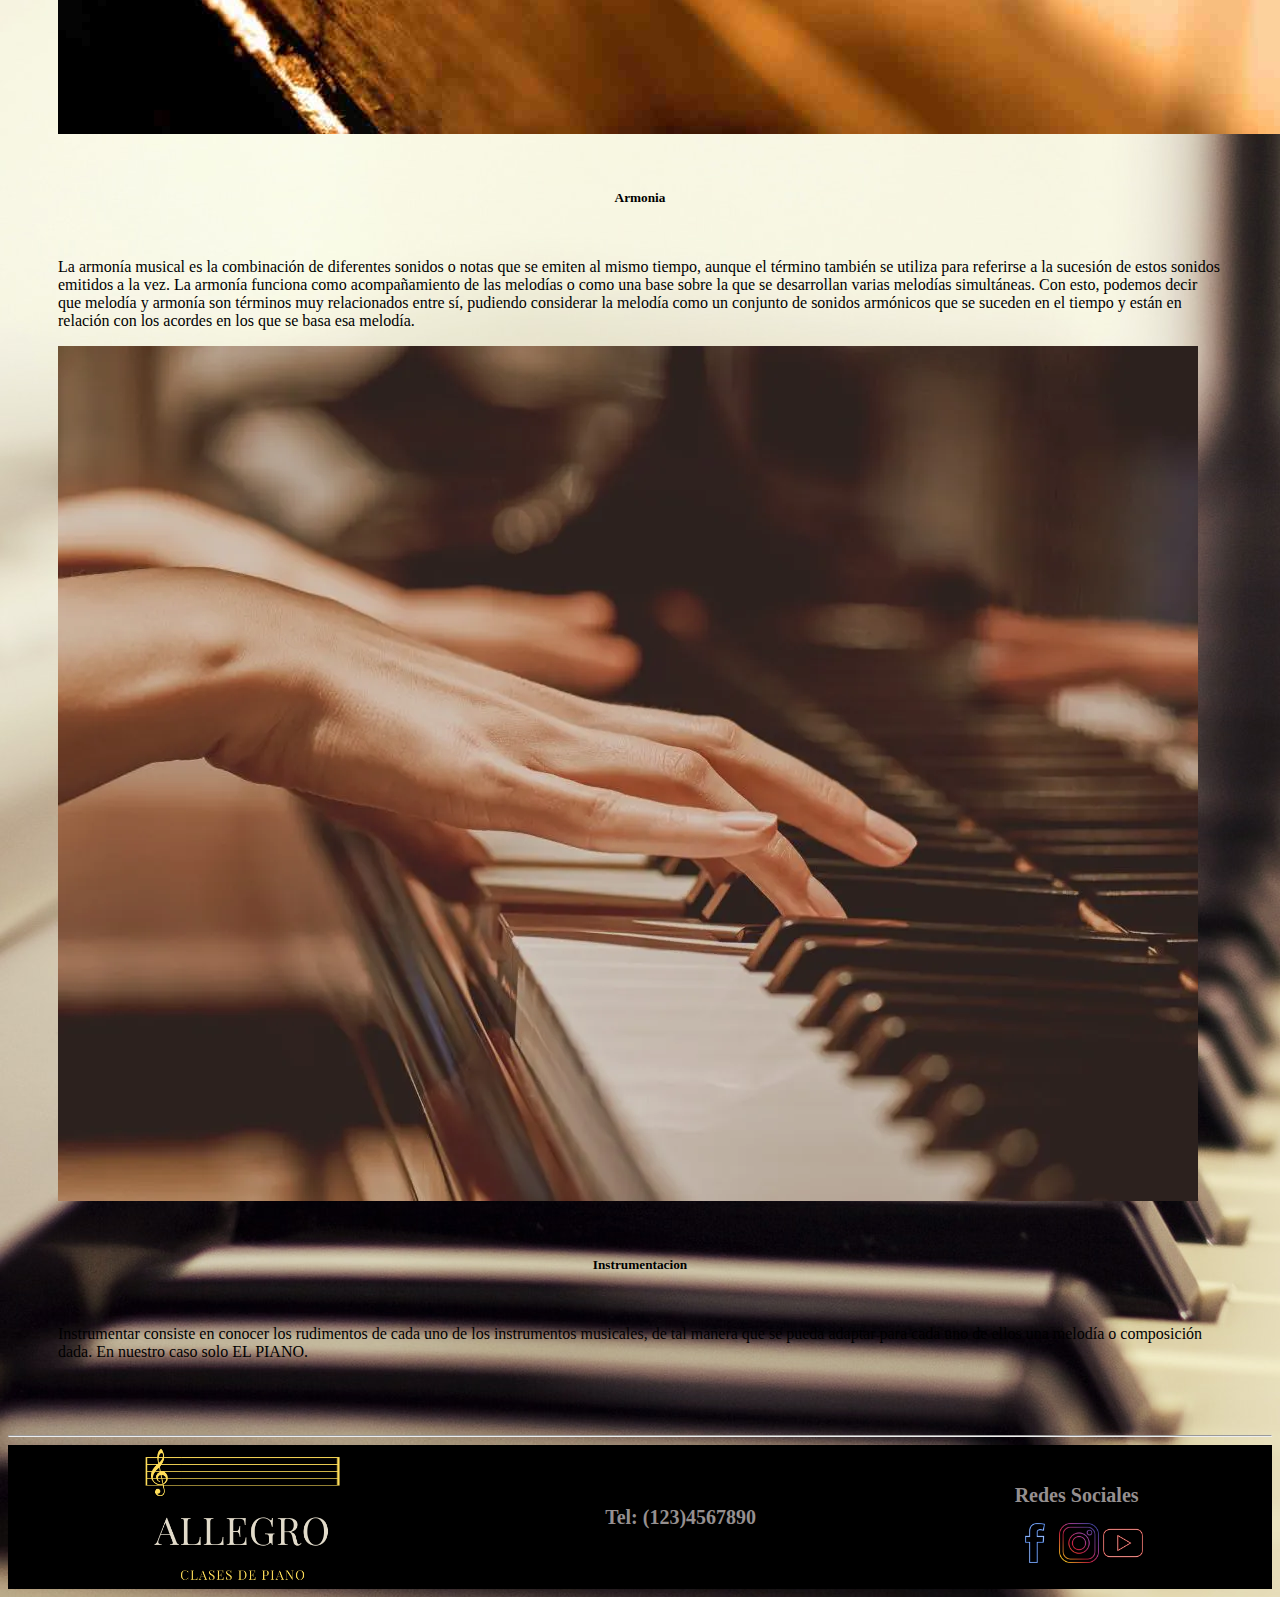
==== commit d93b14fb: "algunos cambios" ====
--- a/paginas/clases.html
+++ b/paginas/clases.html
@@ -1,19 +1,21 @@
 <!DOCTYPE html>
 <html lang="es">
 <head>
+    <meta name="description" content="Quieres aprender a tocar el piano? ,te invito a mis clases desde cero, para comprender teoria musical, solfeo, armonia, piano y canto">
+    <meta name="keywords" content="piano, clases, cursos, estudiar, musica, solfeo, teoria, armonia, canto">
     <meta charset="UTF-8">
     <meta http-equiv="X-UA-Compatible" content="IE=edge">
     <meta name="viewport" content="width=device-width, initial-scale=1.0">
     <title>Clases</title>
     <link rel="shortcut icon" href="../imagenes/piano.ico" type="image/x-icon">
     <link href="https://cdn.jsdelivr.net/npm/bootstrap@5.1.3/dist/css/bootstrap.min.css" rel="stylesheet" integrity="sha384-1BmE4kWBq78iYhFldvKuhfTAU6auU8tT94WrHftjDbrCEXSU1oBoqyl2QvZ6jIW3" crossorigin="anonymous">
-    <link rel="stylesheet" href="../css/style.css">
+    <link rel="stylesheet" href="../style.css">
 </head>
 <body>
     <header>
-        <nav class="navbar navbar-expand-lg navbar-dark bg-dark">
+        <nav class="navbar navbar-expand-lg navbar-dark bg-black">
             <div class="container-fluid">
-              <a class="navbar-brand" href="#"><img src="../imagenes/allegro.png" height="120px" alt=""></a>
+              <a class="navbar-brand" href="../index.html"><img src="../imagenes/allegro.png" height="120px" alt="allegro"></a>
               <button class="navbar-toggler" type="button" data-bs-toggle="collapse" data-bs-target="#navbarSupportedContent" aria-controls="navbarSupportedContent" aria-expanded="false" aria-label="Toggle navigation">
                 <span class="navbar-toggler-icon"></span>
               </button>
@@ -84,16 +86,16 @@
     <footer>
       <div class="pie">
         <div class="logopie">
-          <img src="../imagenes/allegro.png" height="140px" alt="">
+          <img src="../imagenes/allegro.png" height="140px" alt="allegro">
         </div>
         <div class="tel">
           <h2>Tel: (123)4567890</h2>
         </div>
         <div class="redes">
           <h2>Redes Sociales</h2>
-          <a href="https://www.facebook.com/" target="_blank"><img src="../imagenes/facebook.png" height="40px" alt=""></a>
-          <a href="https://www.instagram.com/" target="_blank"><img src="../imagenes/instagram.png" height="40px" alt=""></a>
-          <a href="https://www.youtube.com/" target="_blank"><img src="../imagenes/youtube.png" height="40px" alt=""></a>
+          <a href="https://www.facebook.com/" target="_blank"><img src="../imagenes/facebook.png" height="40px" alt="facebook"></a>
+          <a href="https://www.instagram.com/" target="_blank"><img src="../imagenes/instagram.png" height="40px" alt="instagram"></a>
+          <a href="https://www.youtube.com/" target="_blank"><img src="../imagenes/youtube.png" height="40px" alt="youtube"></a>
         </div>
       </div>
       </footer>
--- a/style.css
+++ b/style.css
@@ -0,0 +1,143 @@
+body {
+  background-color: antiquewhite;
+  background-image: url(imagenes/fondo.jpg);
+}
+
+.nav-link {
+  font-family: 'PT Serif, serif';
+  font-size: 30px;
+}
+
+.carousel-item {
+  height: 100%;
+  -webkit-transition: all 2s;
+  transition: all 2s;
+}
+
+.navbar-collapse {
+  -webkit-box-flex: 0;
+      -ms-flex-positive: 0;
+          flex-grow: 0;
+  padding-right: 35px;
+}
+
+.flex {
+  display: -webkit-box;
+  display: -ms-flexbox;
+  display: flex;
+  -webkit-box-pack: space-evenly;
+      -ms-flex-pack: space-evenly;
+          justify-content: space-evenly;
+}
+
+h1 {
+  font-family: 'PT Serif, serif';
+  padding: 30px 30px;
+  text-align: center;
+  text-decoration: underline;
+}
+
+.clases {
+  padding: 50px;
+}
+
+.card-title {
+  font-family: 'PT Serif, serif';
+  padding: 30px;
+  display: -webkit-box;
+  display: -ms-flexbox;
+  display: flex;
+  -webkit-box-pack: center;
+      -ms-flex-pack: center;
+          justify-content: center;
+}
+
+.card-group {
+  padding: 50px;
+}
+
+form {
+  border: 1px solid #2c2b2b;
+  width: 450px;
+  margin: auto;
+  background-color: rgba(0, 0, 0, 0.4);
+  padding: 10px 20px;
+  -webkit-box-sizing: border-box;
+          box-sizing: border-box;
+  border-radius: 8px;
+  margin-bottom: 40px;
+}
+
+input {
+  width: 100%;
+  margin-bottom: 20px;
+  padding: 7px;
+  -webkit-box-sizing: border-box;
+          box-sizing: border-box;
+  font-size: 18px;
+}
+
+textarea {
+  margin-bottom: 20px;
+  -webkit-box-sizing: border-box;
+          box-sizing: border-box;
+  min-height: 100px;
+  max-height: 200px;
+}
+
+#boton {
+  background-color: #313131;
+  color: gray;
+  padding: 15px;
+  font-size: 25px;
+  font-family: 'PT Serif, serif';
+}
+
+.pie {
+  background-color: black;
+  display: -webkit-box;
+  display: -ms-flexbox;
+  display: flex;
+  -webkit-box-align: center;
+      -ms-flex-align: center;
+          align-items: center;
+  -ms-flex-pack: distribute;
+      justify-content: space-around;
+}
+
+h2 {
+  color: #958f8f;
+  font-size: 20px;
+}
+
+@media screen and (min-width: 360px) {
+  .flex {
+    display: block;
+    display: -webkit-box;
+    display: -ms-flexbox;
+    display: flex;
+    -webkit-box-orient: vertical;
+    -webkit-box-direction: normal;
+        -ms-flex-direction: column;
+            flex-direction: column;
+    -webkit-box-align: center;
+        -ms-flex-align: center;
+            align-items: center;
+  }
+}
+
+@media screen and (min-width: 768px) {
+  .flex {
+    display: -webkit-box;
+    display: -ms-flexbox;
+    display: flex;
+    -webkit-box-orient: horizontal;
+    -webkit-box-direction: normal;
+        -ms-flex-direction: row;
+            flex-direction: row;
+    -webkit-box-align: stretch;
+        -ms-flex-align: stretch;
+            align-items: stretch;
+  }
+}
+/*# sourceMappingURL=style.css.map */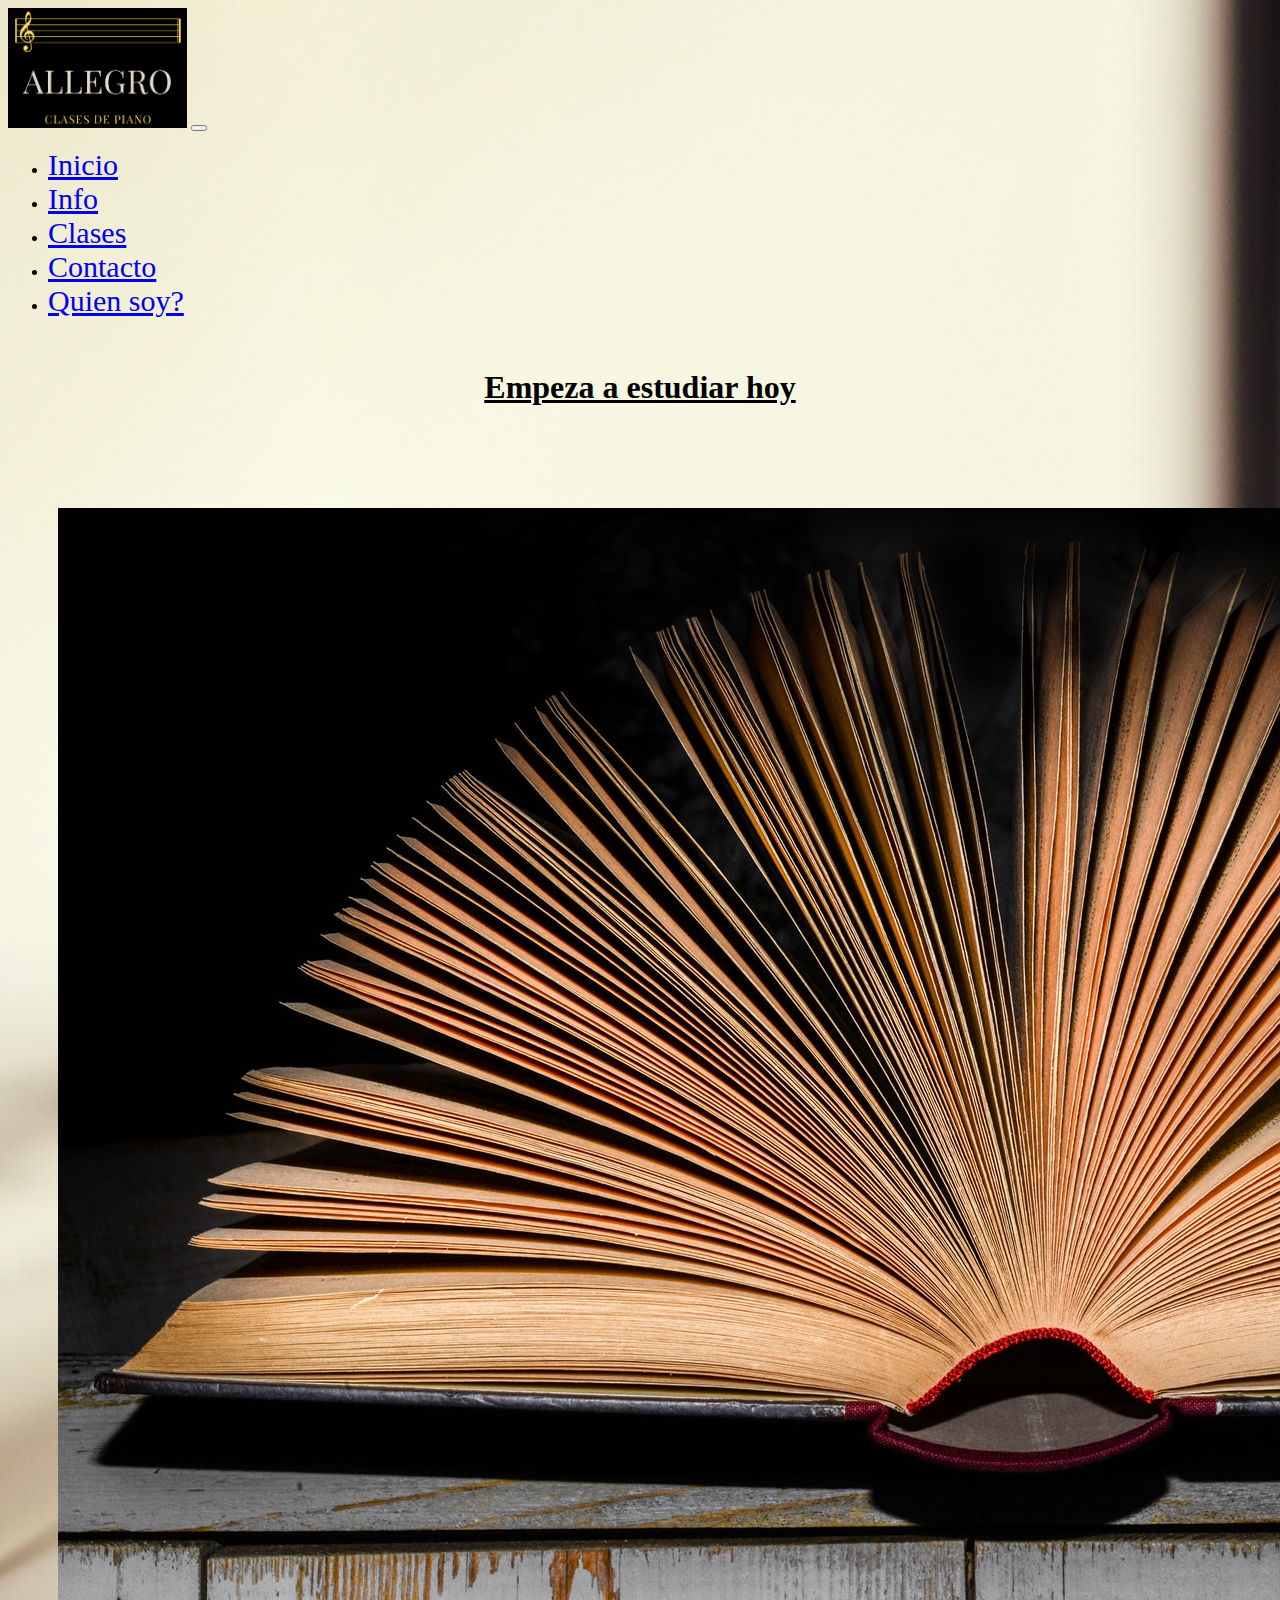
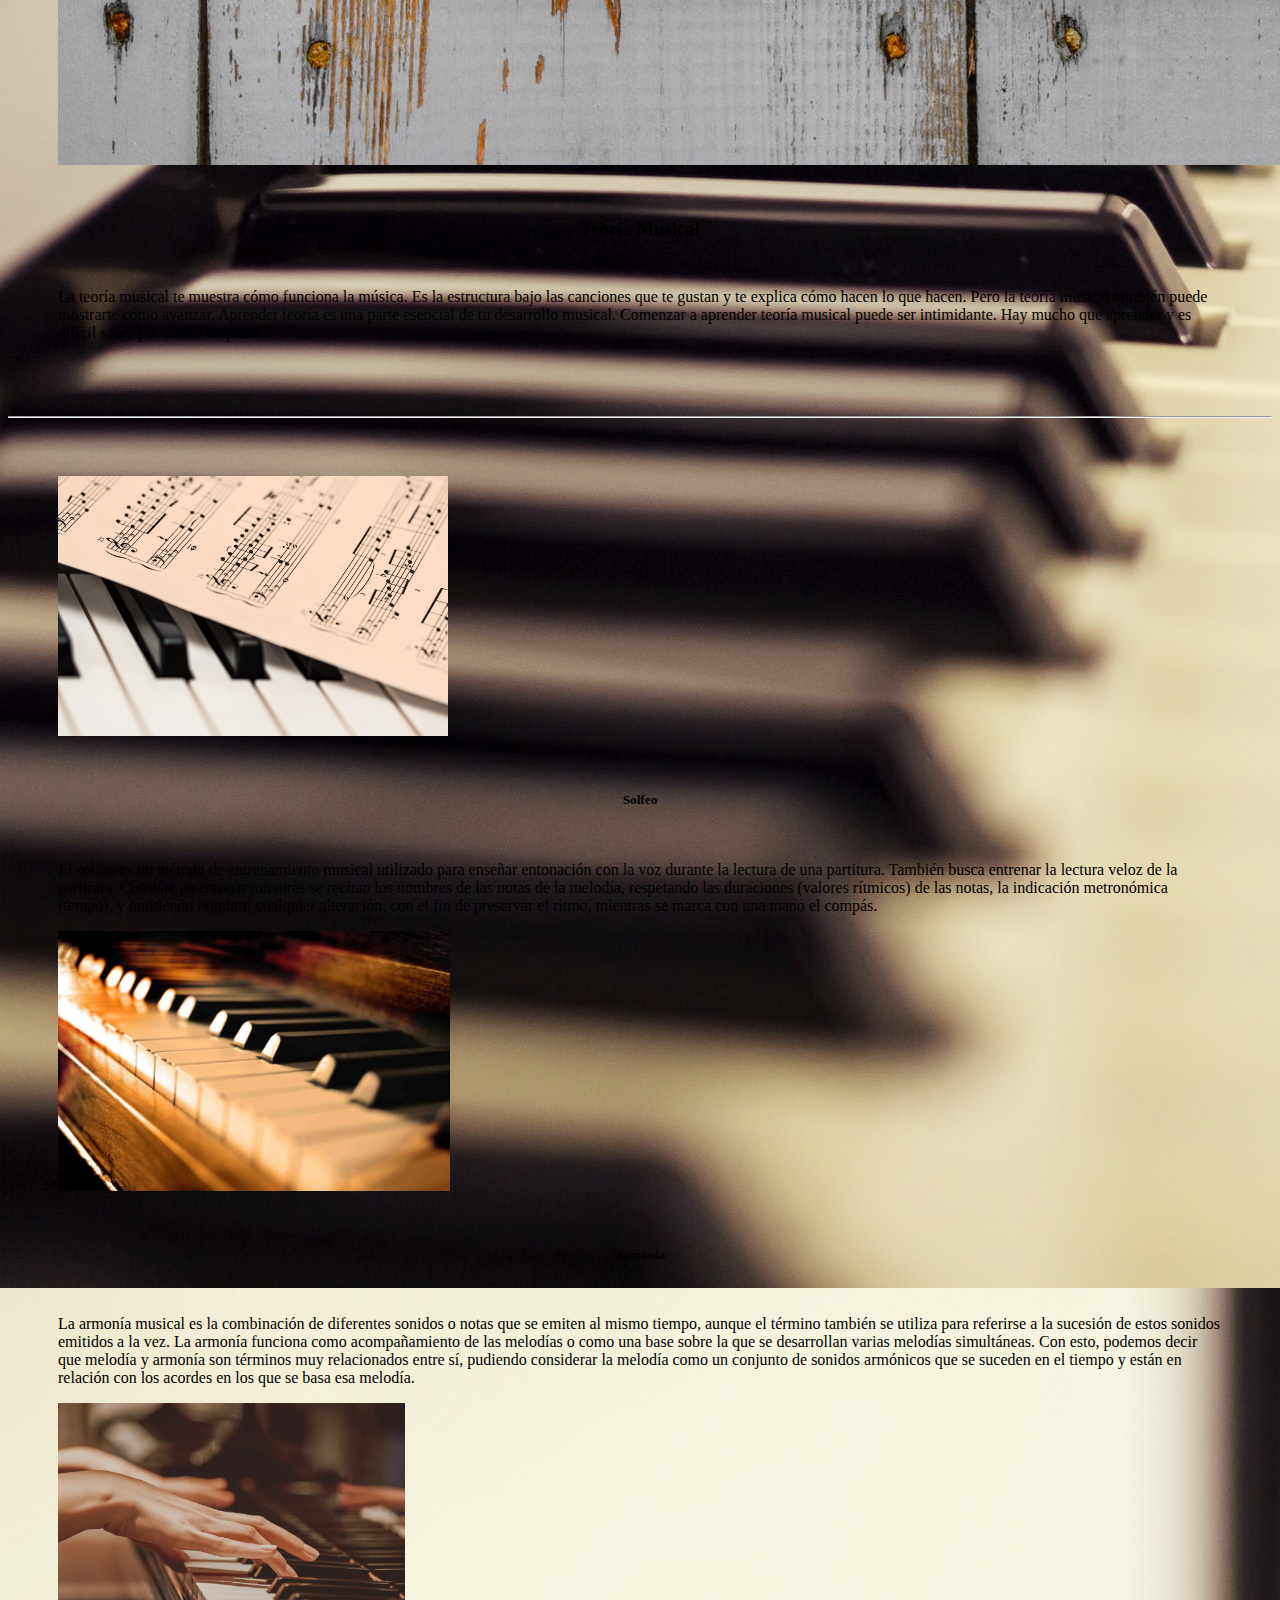
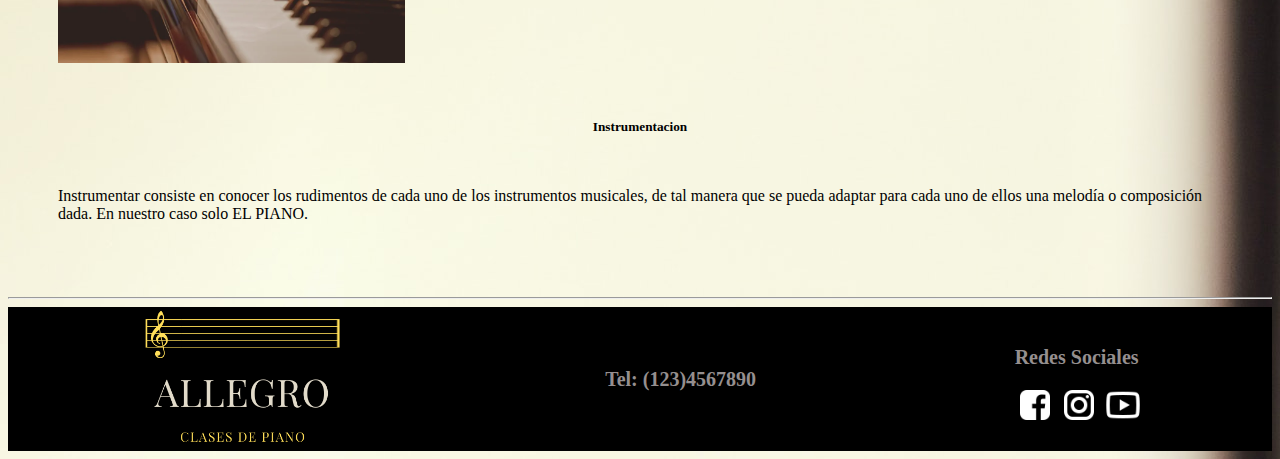
==== commit a5c93242: "cambie iconos" ====
--- a/paginas/clases.html
+++ b/paginas/clases.html
@@ -44,7 +44,7 @@
     <h1>Empeza a estudiar hoy</h1>
     <nav class="clases">
         <div class="card mb-3">
-            <img src="../imagenes/pexels-skitterphoto-1005324.jpg" height="600px" class="card-img-top" alt="Teoria Musical">
+            <img src="../imagenes/pexels-skitterphoto-1005324.jpg" class="card-img-top" alt="Teoria Musical">
             <div class="card-body">
               <h3 class="card-title">Teoria Musical</h3>
               <p class="card-text">La teoría musical te muestra cómo funciona la música.
@@ -59,7 +59,7 @@
     <section>
     <div class="card-group">
         <div class="card">
-          <img src="../imagenes/armonia.jpg" class="card-img-top" alt="solfeo">
+          <img src="../imagenes/armonia.jpg" height="260" class="card-img-top" alt="solfeo">
           <div class="card-body">
             <h5 class="card-title">Solfeo</h5>
             <p class="card-text">El solfeo es un método de entrenamiento musical utilizado para enseñar entonación con la voz durante la lectura de una partitura. También busca entrenar la lectura veloz de la partitura.
@@ -67,14 +67,14 @@
           </div>
         </div>
         <div class="card">
-          <img src="../imagenes/piano.jpg" class="card-img-top" alt="armonia">
+          <img src="../imagenes/piano.jpg" height="260px" class="card-img-top" alt="armonia">
           <div class="card-body">
             <h5 class="card-title">Armonia</h5>
             <p class="card-text">La armonía musical es la combinación de diferentes sonidos o notas que se emiten al mismo tiempo, aunque el término también se utiliza para referirse a la sucesión de estos sonidos emitidos a la vez. La armonía funciona como acompañamiento de las melodías o como una base sobre la que se desarrollan varias melodías simultáneas. Con esto, podemos decir que melodía y armonía son términos muy relacionados entre sí, pudiendo considerar la melodía como un conjunto de sonidos armónicos que se suceden en el tiempo y están en relación con los acordes en los que se basa esa melodía.</p>
           </div>
         </div>
         <div class="card">
-          <img src="../imagenes/instrumentacion.jpg" class="card-img-top" alt="instrumentacion">
+          <img src="../imagenes/instrumentacion.jpg" height="260px" class="card-img-top" alt="instrumentacion">
           <div class="card-body">
             <h5 class="card-title">Instrumentacion</h5>
             <p class="card-text">Instrumentar consiste en conocer los rudimentos de cada uno de los instrumentos musicales, de tal manera que se pueda adaptar para cada uno de ellos una melodía o composición dada. En nuestro caso solo EL PIANO.</p>
--- a/style.css
+++ b/style.css
@@ -4,7 +4,7 @@
 }
 
 .nav-link {
-  font-family: 'PT Serif, serif';
+  font-family: "PT Serif, serif";
   font-size: 30px;
 }
 
@@ -31,10 +31,16 @@
 }
 
 h1 {
-  font-family: 'PT Serif, serif';
+  font-family: "PT Serif, serif";
   padding: 30px 30px;
   text-align: center;
   text-decoration: underline;
+}
+
+.info {
+  margin: 30px 100px;
+  font-size: 20px;
+  font-family: "PT Serif, serif";
 }
 
 .clases {
@@ -42,7 +48,7 @@
 }
 
 .card-title {
-  font-family: 'PT Serif, serif';
+  font-family: "PT Serif, serif";
   padding: 30px;
   display: -webkit-box;
   display: -ms-flexbox;
@@ -90,7 +96,7 @@
   color: gray;
   padding: 15px;
   font-size: 25px;
-  font-family: 'PT Serif, serif';
+  font-family: "PT Serif, serif";
 }
 
 .pie {
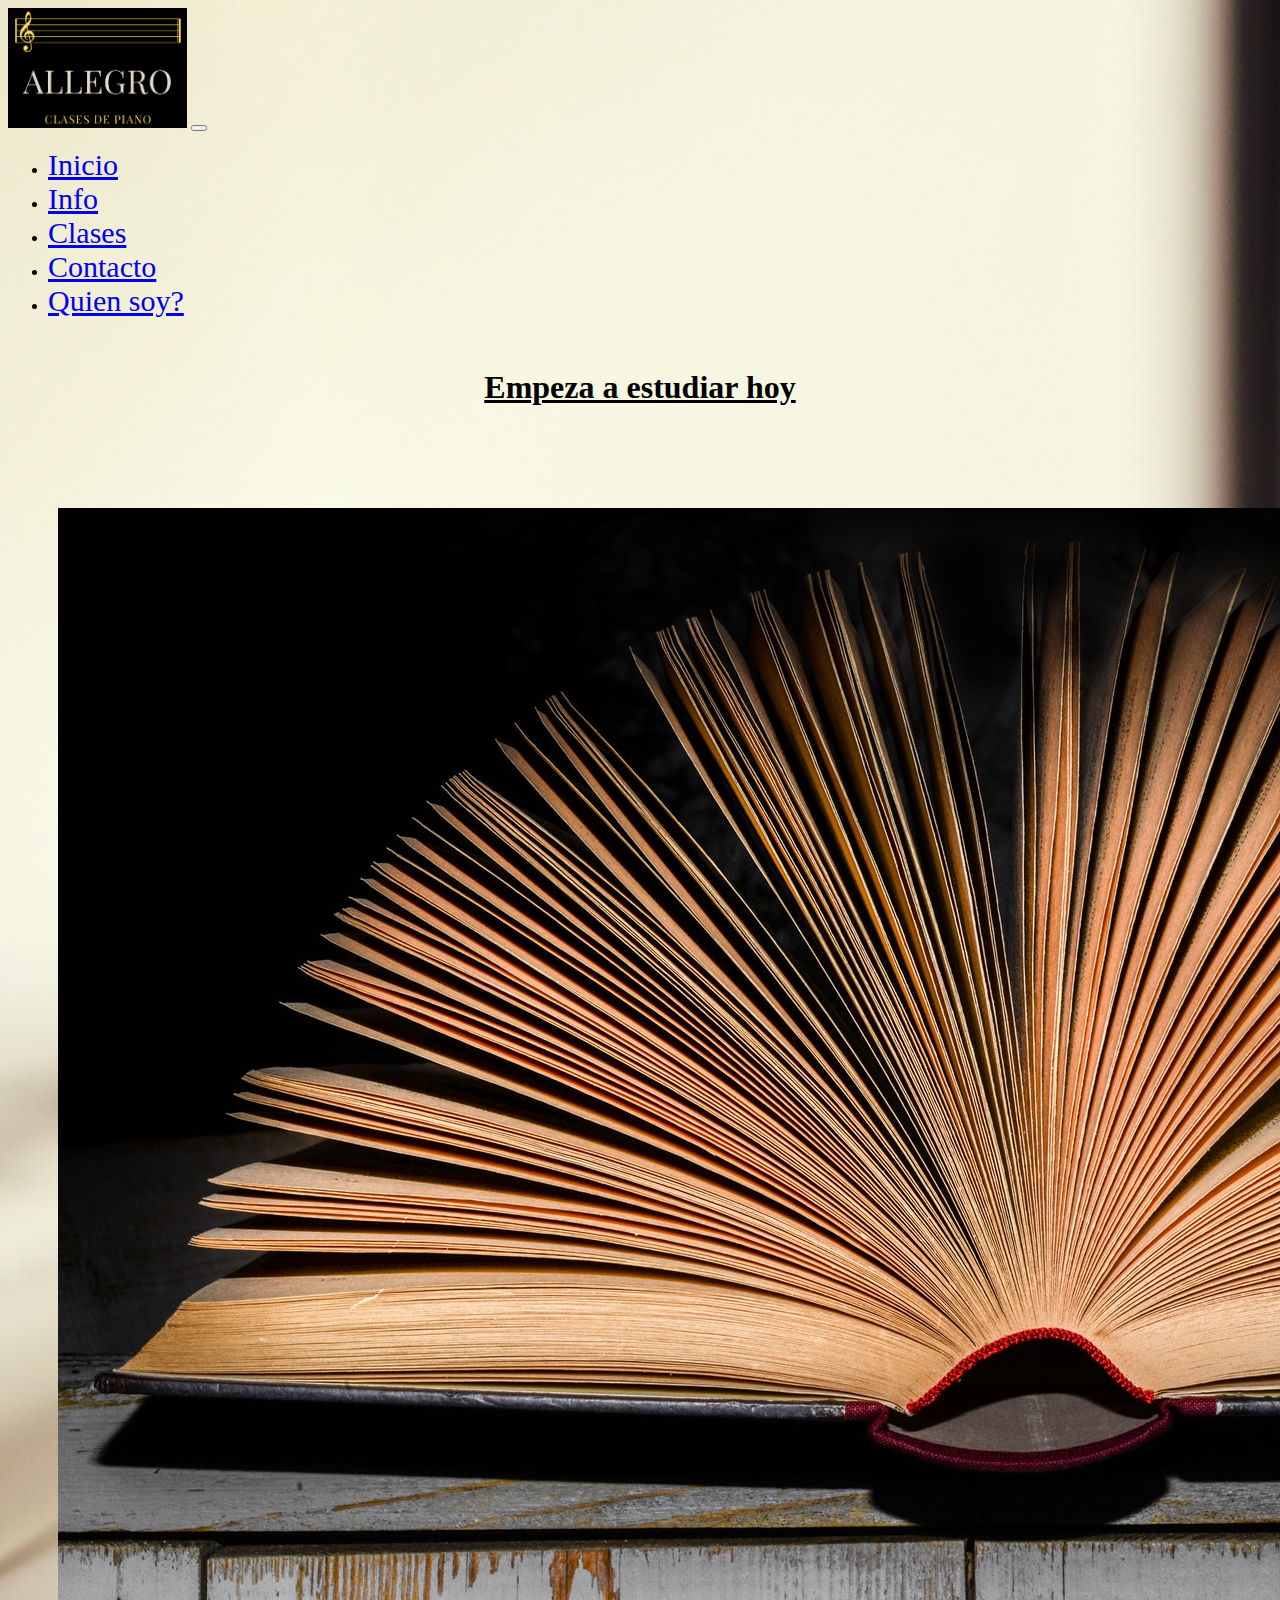
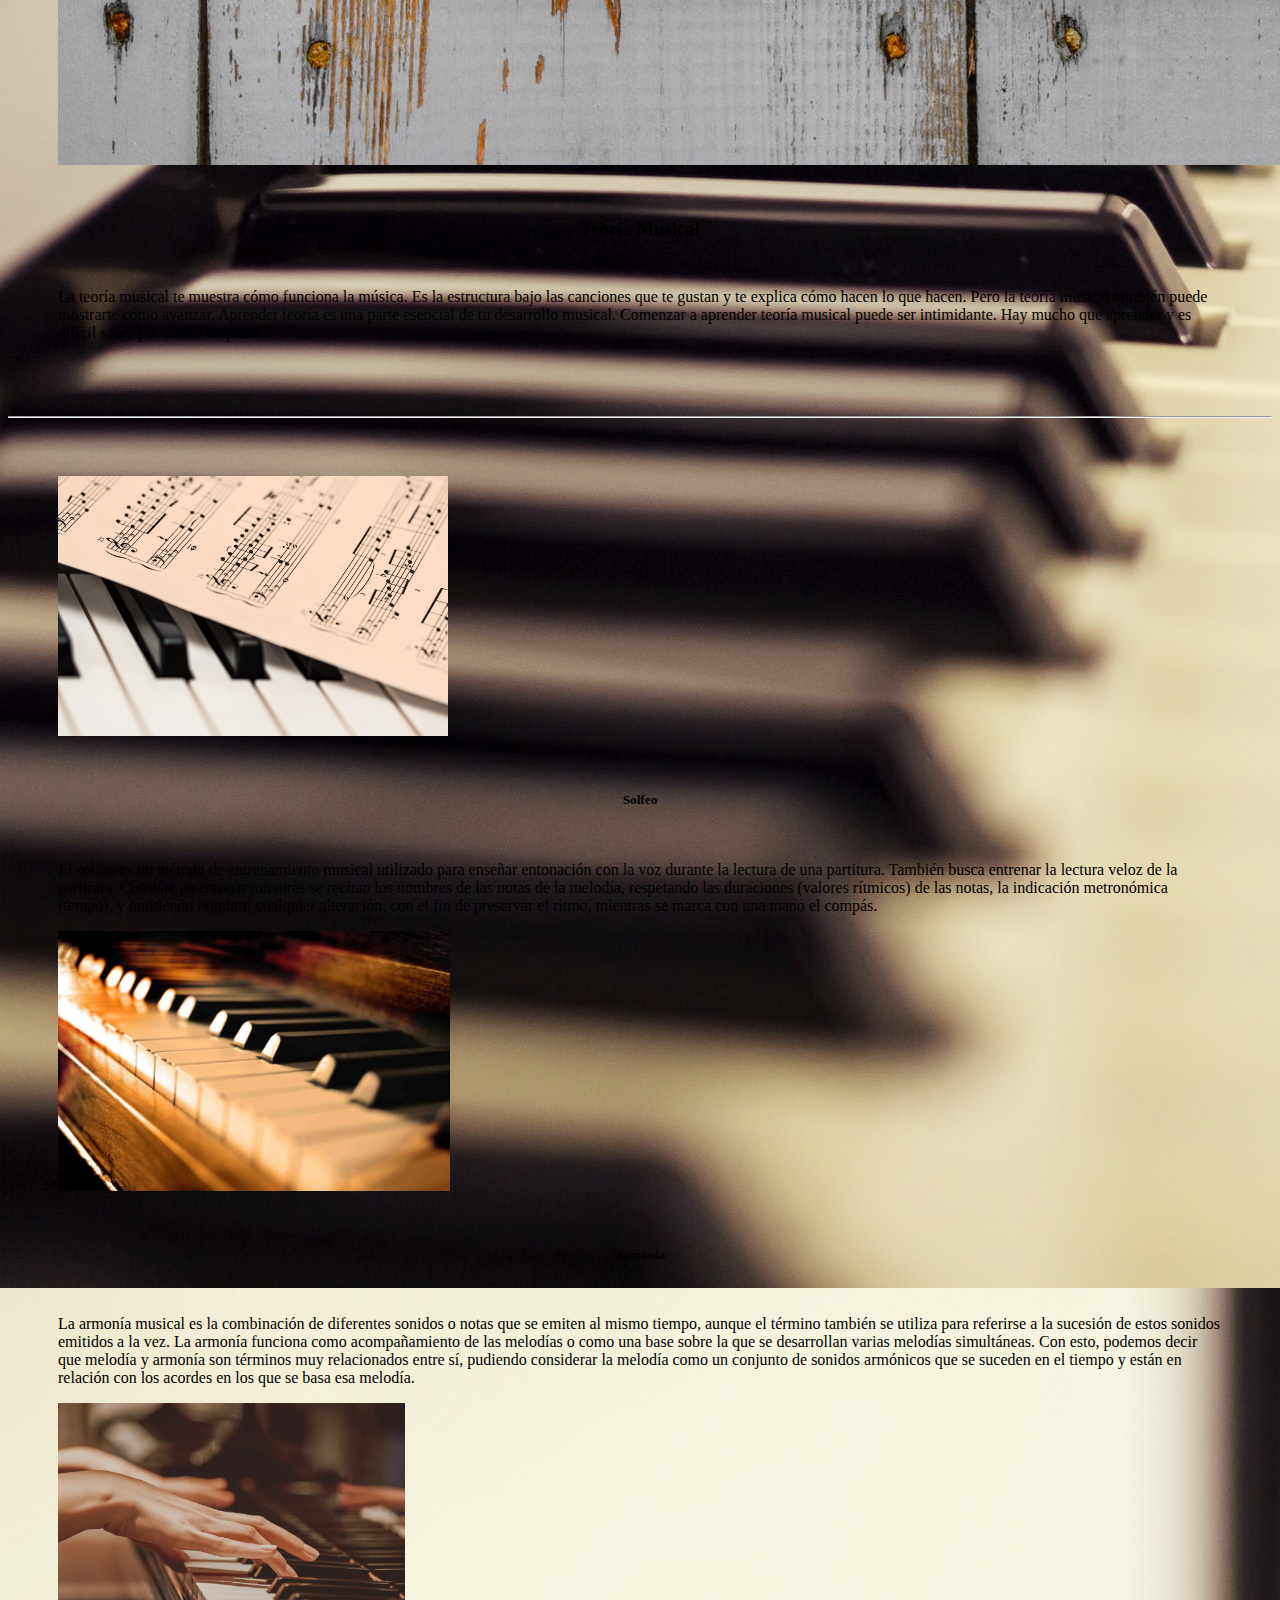
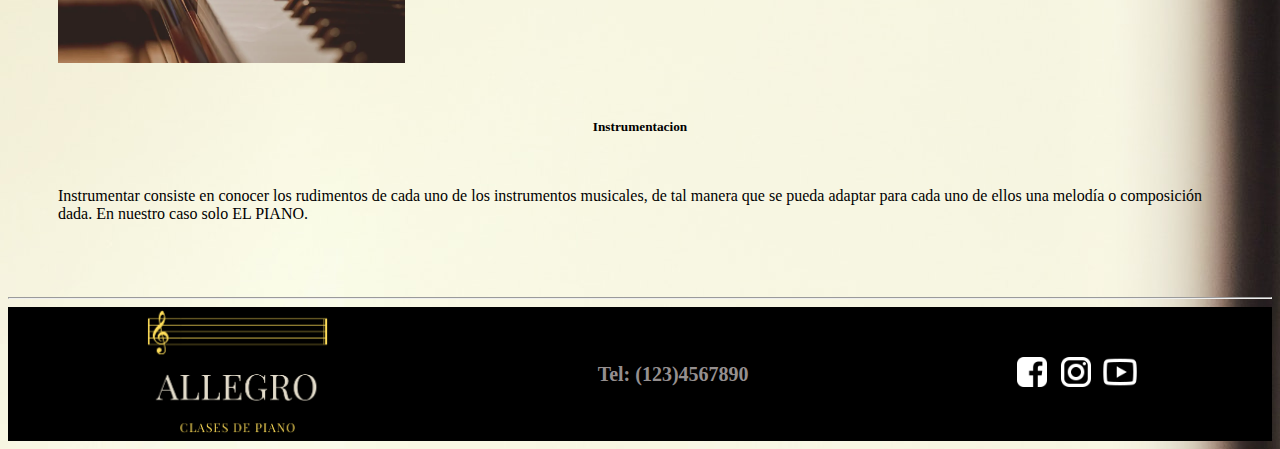
==== commit 82274a1e: "finalizando el proyecto" ====
--- a/paginas/clases.html
+++ b/paginas/clases.html
@@ -92,7 +92,6 @@
           <h2>Tel: (123)4567890</h2>
         </div>
         <div class="redes">
-          <h2>Redes Sociales</h2>
           <a href="https://www.facebook.com/" target="_blank"><img src="../imagenes/facebook.png" height="40px" alt="facebook"></a>
           <a href="https://www.instagram.com/" target="_blank"><img src="../imagenes/instagram.png" height="40px" alt="instagram"></a>
           <a href="https://www.youtube.com/" target="_blank"><img src="../imagenes/youtube.png" height="40px" alt="youtube"></a>
--- a/style.css
+++ b/style.css
@@ -28,6 +28,7 @@
   -webkit-box-pack: space-evenly;
       -ms-flex-pack: space-evenly;
           justify-content: space-evenly;
+  margin: 20px 20px;
 }
 
 h1 {
@@ -130,6 +131,17 @@
         -ms-flex-align: center;
             align-items: center;
   }
+  body {
+    -webkit-box-sizing: border-box;
+            box-sizing: border-box;
+  }
+  form {
+    width: auto;
+    margin: 10px;
+  }
+  .logopie img {
+    height: 100px;
+  }
 }
 
 @media screen and (min-width: 768px) {
@@ -145,5 +157,12 @@
         -ms-flex-align: stretch;
             align-items: stretch;
   }
+  form {
+    width: 500px;
+    margin: 20px 400px;
+  }
+  .logopie img {
+    height: 130px;
+  }
 }
 /*# sourceMappingURL=style.css.map */